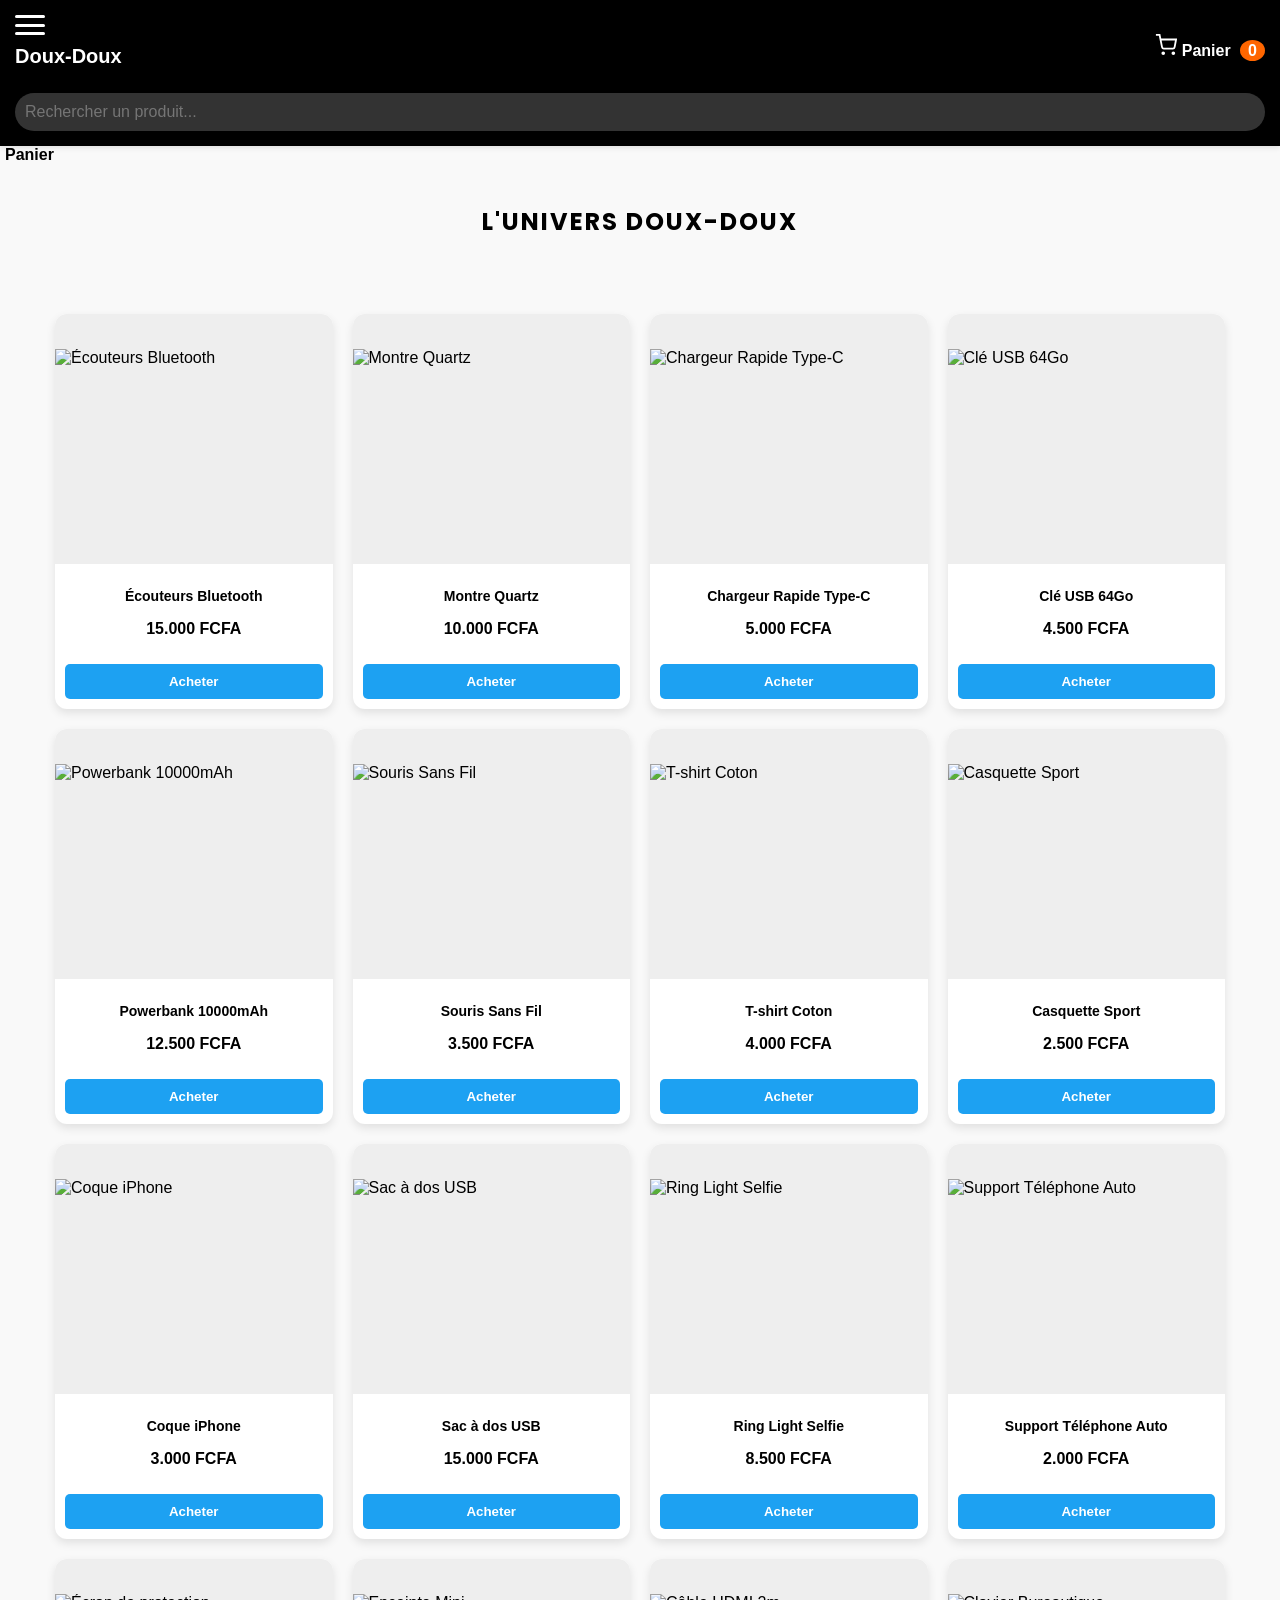
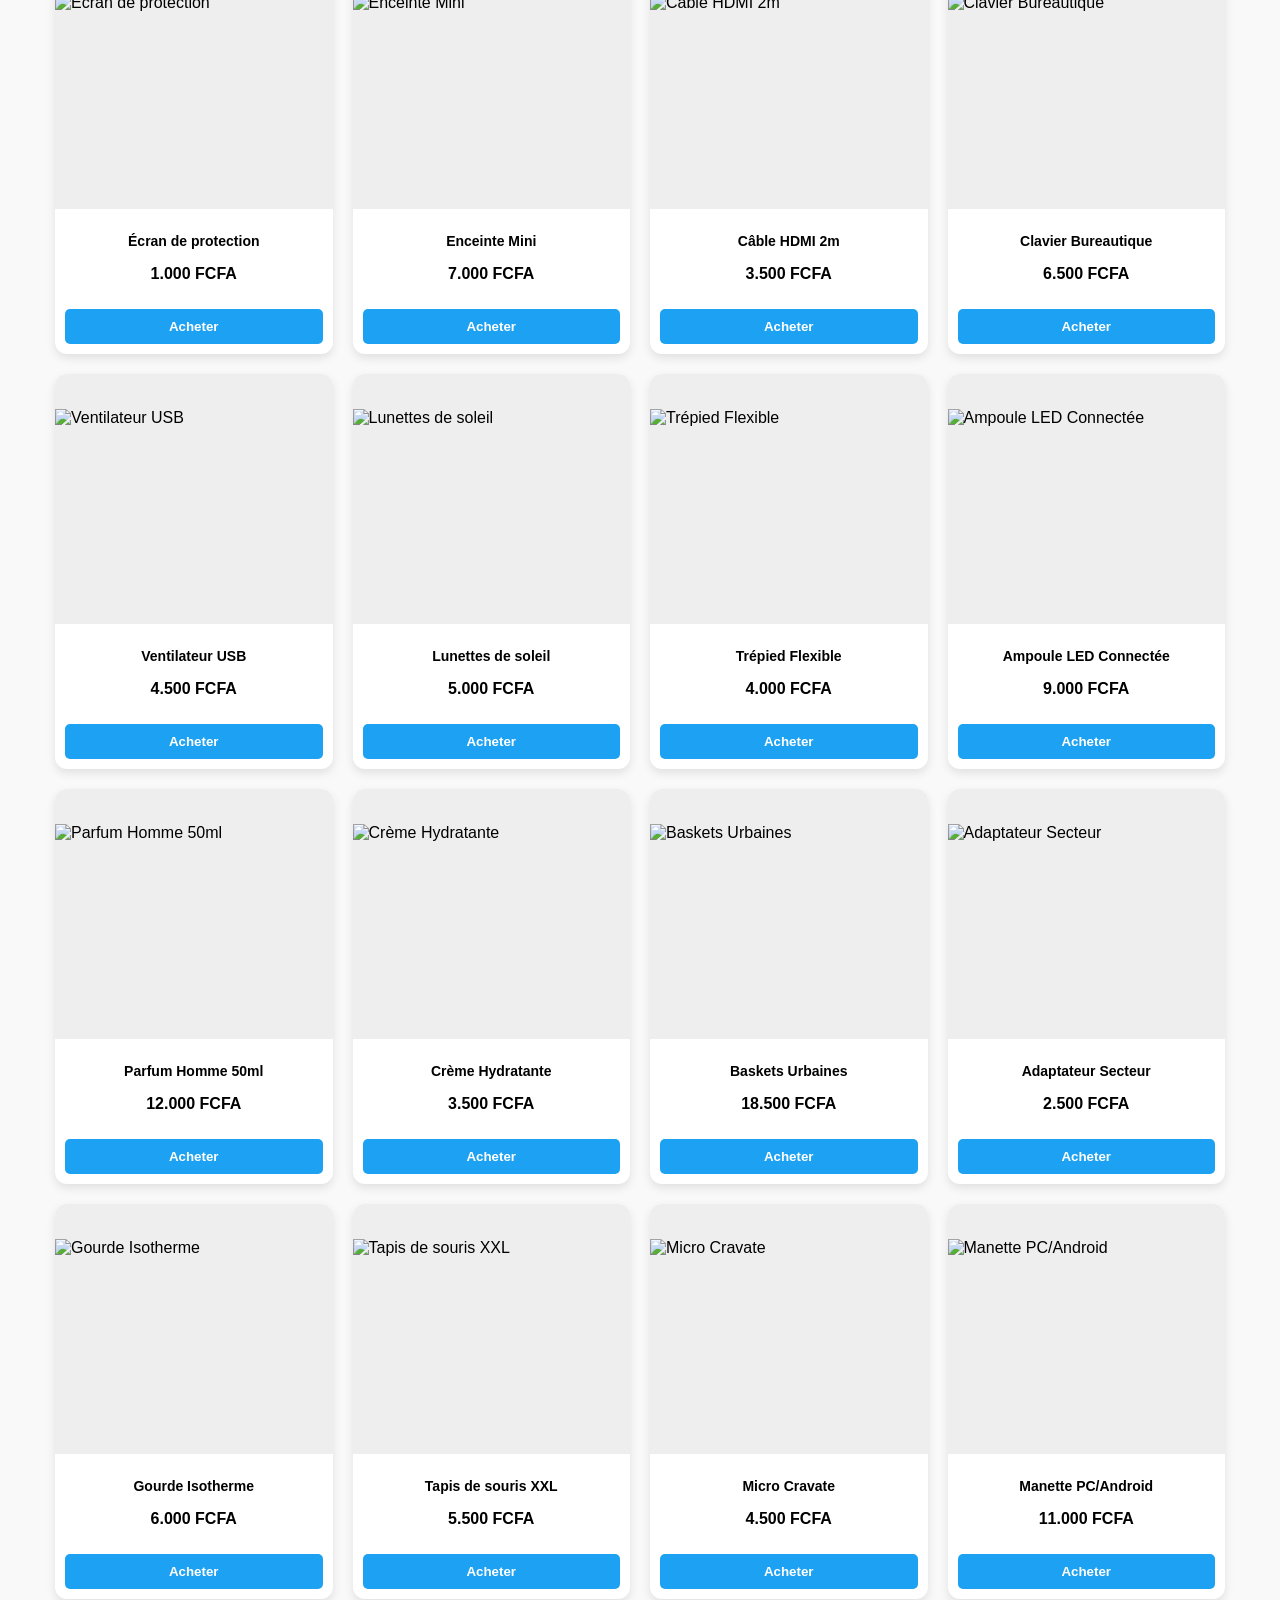
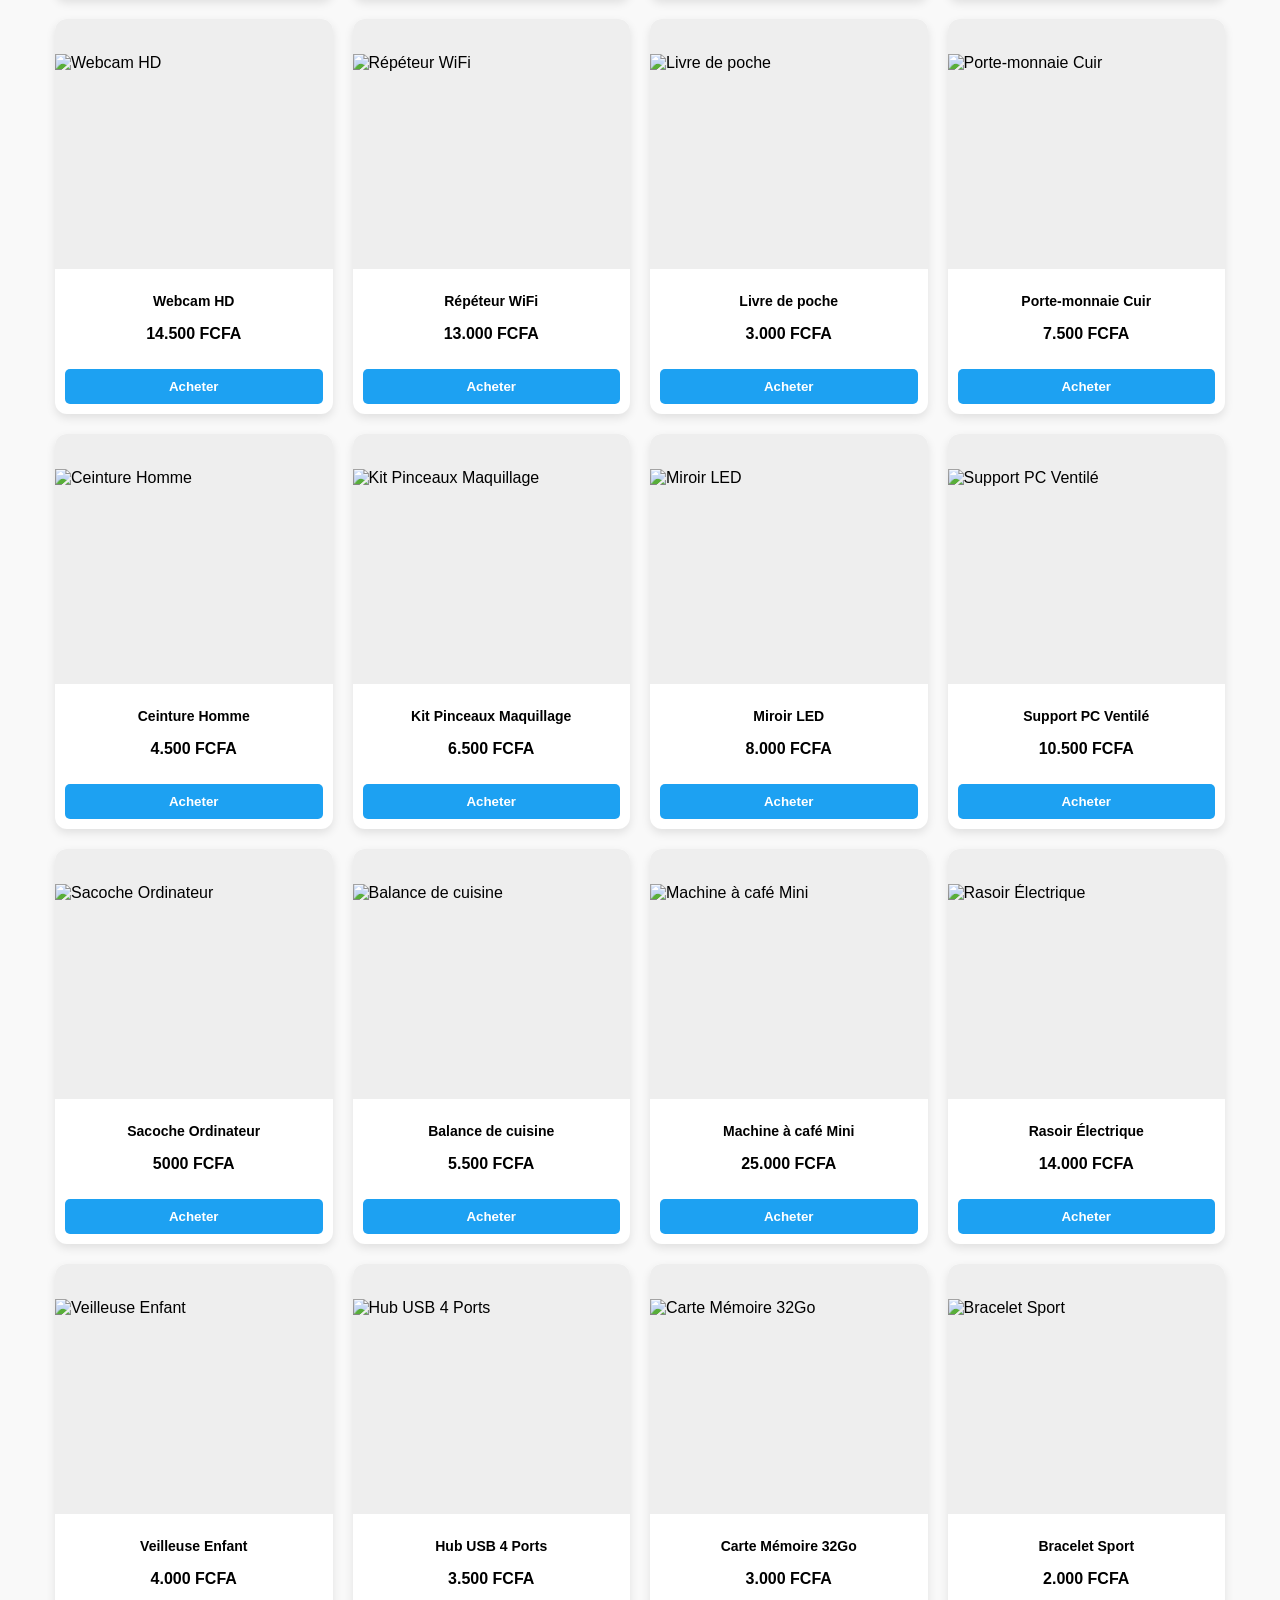
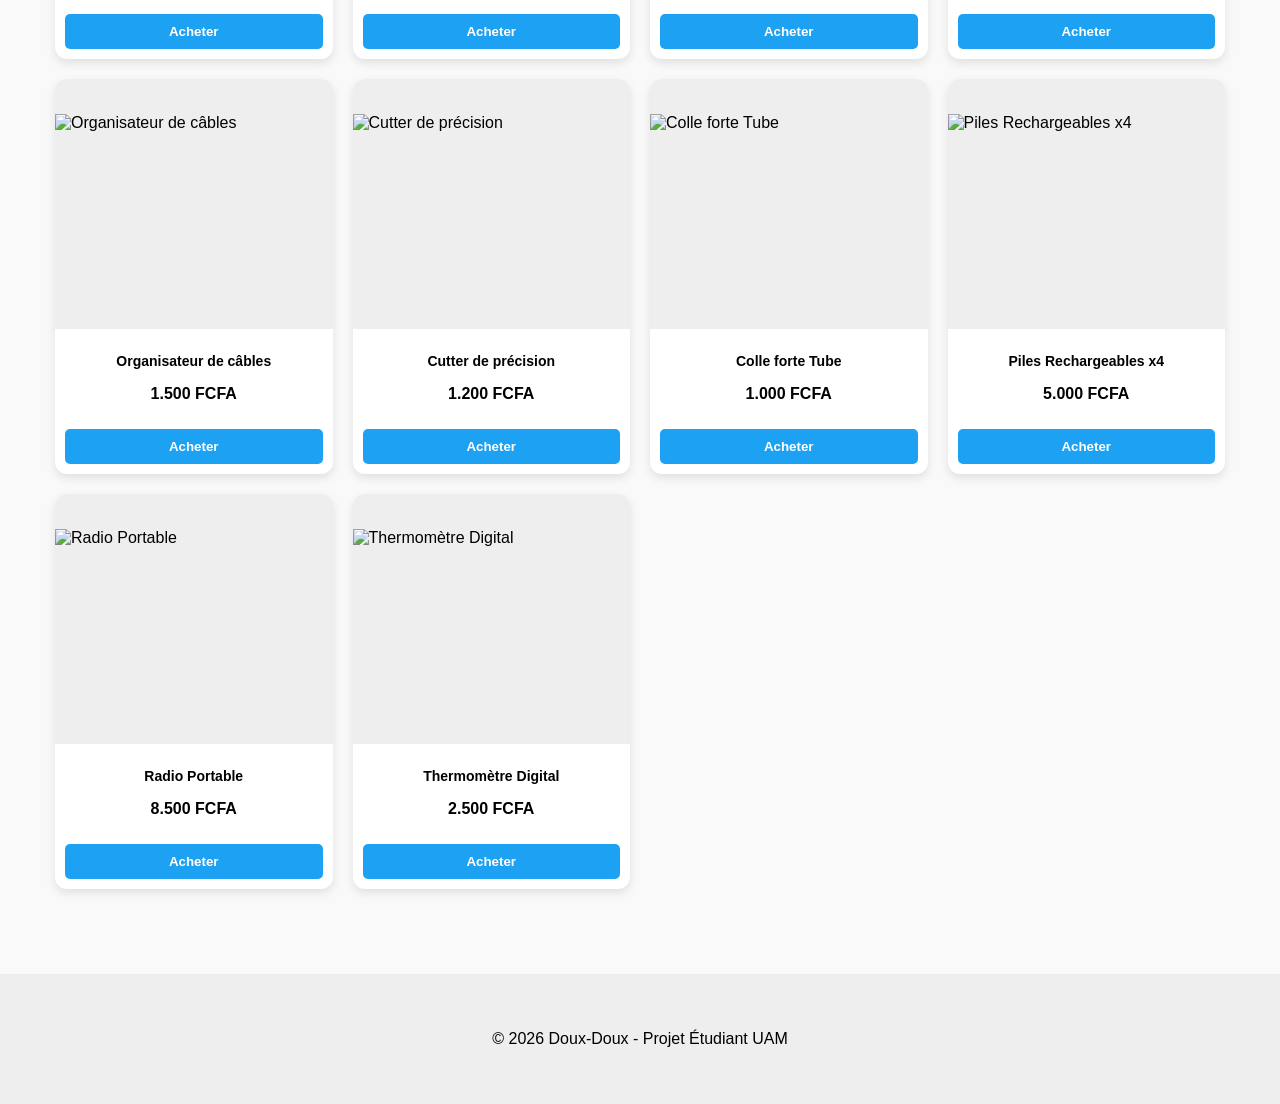
==== index.html @ fbd1e44c "Update index.html" ====
<!DOCTYPE html>
<html lang="fr">
<head>
    <meta charset="UTF-8">
    <meta name="viewport" content="width=device-width, initial-scale=1.0">
    <title>Doux-Doux | Boutique E-commerce</title>
    <link rel="stylesheet" href="style.css">
    <link href="https://fonts.googleapis.com/css2?family=Poppins:wght@300;400;600&display=swap" rel="stylesheet">
</head>
<body>

   <header class="main-header">
    <div class="header-top">
        <div class="header-left">
            <div class="menu-icon" onclick="toggleMenu()">
                <span></span>
                <span></span>
                <span></span>
            </div>
            <div class="logo-site">
                <h1>Doux-Doux</h1>
            </div>
        </div>
        
        <div class="header-right">
            <div class="cart-container">
                <svg class="cart-icon" width="22" height="22" viewBox="0 0 24 24" fill="none" stroke="white" stroke-width="2">
                    <circle cx="9" cy="21" r="1"></circle>
                    <circle cx="20" cy="21" r="1"></circle>
                    <path d="M1 1h4l2.68 13.39a2 2 0 0 0 2 1.61h9.72a2 2 0 0 0 2-1.61L23 6H6"></path>
                </svg>
                <span class="cart-text">Panier</span>
                <span class="cart-count">0</span>
            </div>
        </div>
    </div>

    <div class="search-container">
        <input type="text" id="search-input" placeholder="Rechercher un produit..." onkeyup="filtrerProduits()">
    </div>
</header>
    
    <span id="cart-count" style="background: #ff7900; color: white; border-radius: 50%; padding: 2px 7px; font-size: 12px; position: absolute; top: -12px; left: 15px; font-weight: bold; border: 2px solid #131921;">
        0
    </span>
    
    <span style="font-weight: 600; margin-left: 5px;">Panier</span>
</div>
    </nav>

    <footer>
        <h2 style="text-align: center; margin: 40px 0; text-transform: uppercase; letter-spacing: 2px; font-family: 'Poppins', sans-serif;">
            L'Univers Doux-Doux
        </h2>
    </footer>

    <main class="container">
        <div class="product-grid" id="product-grid">
            </div>
    </main>

    <button id="btn-scroll-top" title="Remonter vite" style="display: none; position: fixed; bottom: 20px; right: 20px; z-index: 99; border: none; background-color: #ff7900; color: white; cursor: pointer; padding: 15px; border-radius: 50%; font-size: 20px; box-shadow: 0 4px 10px rgba(0,0,0,0.3); transition: 0.3s;">
        ↑
    </button>

    <footer style="text-align: center; padding: 40px; background: #eee; margin-top: 50px;">
        <p>&copy; 2026 Doux-Doux - Projet Étudiant UAM</p>
    </footer>

    <script src="script.js"></script>

    

</body>
</html>
---- style.css ----
body {
    font-family: Arial, sans-serif;
    margin: 0;
    background-color: #f9f9f9;
}

.container {
    max-width: 1200px;
    margin: 0 auto;
    padding: 20px;
}

/* La Grille qui gère les dizaines de cages */
.product-grid {
    display: grid;
    grid-template-columns: repeat(auto-fill, minmax(280px, 1fr));
    gap: 25px;
}

.product-card {
    background: white;
    border-radius: 10px;
    overflow: hidden;
    box-shadow: 0 4px 10px rgba(0,0,0,0.1);
    transition: 0.3s;
}

.product-card:hover {
    transform: translateY(-5px);
}

.product-image {
    background: #eee;
    height: 250px;
    display: flex;
    align-items: center;
    justify-content: center;
}

.product-info {
    padding: 15px;
}

.category-tag {
    color: #888;
    font-size: 0.8rem;
    text-transform: uppercase;
}

.product-title {
    margin: 10px 0;
    font-size: 1.1rem;
}

.product-price {
    color: #2ecc71;
    font-weight: bold;
    font-size: 1.2rem;
}

/* Boutons de paiement */
.btn-pay {
    width: 100%;
    padding: 10px;
    margin-top: 10px;
    border: none;
    border-radius: 5px;
    cursor: pointer;
    font-weight: bold;
    color: white;
}

.btn-wave { background-color: #1da1f2; }
.btn-om { background-color: #ff7900; }

/* Barre de scroll */
::-webkit-scrollbar { width: 10px; }
::-webkit-scrollbar-thumb { background: #ff7900; border-radius: 10px; }

#btn-scroll-top {
    position: fixed;
    bottom: 20px;
    right: 20px;
    padding: 15px;
    background: #333;
    color: white;
    border: none;
    border-radius: 50%;
    cursor: pointer;
    display: none;
}
   
.cart-container:hover {
    color: #ff7900 !important; /* Le panier devient orange au survol */
    transition: 0.3s;
}

#cart-count {
    box-shadow: 0 2px 5px rgba(0,0,0,0.3);
}


 /* Style de la fenêtre modale (le fond noir transparent) */
.modal {
    display: none; /* Caché par défaut */
    position: fixed;
    z-index: 1000;
    left: 0;
    top: 0;
    width: 100%;
    height: 100%;
    background-color: rgba(0,0,0,0.6); /* Fond sombre */
    backdrop-filter: blur(5px); /* Effet de flou */
}

/* Le contenu de la boîte blanche */
.modal-content {
    background-color: white;
    margin: 10% auto;
    padding: 25px;
    border-radius: 15px;
    width: 90%;
    max-width: 400px;
    text-align: center;
    position: relative;
    box-shadow: 0 5px 15px rgba(0,0,0,0.3);
}

/* Le bouton de fermeture (X) */
.close {
    position: absolute;
    right: 15px;
    top: 10px;
    font-size: 28px;
    font-weight: bold;
    cursor: pointer;
    color: #888;
}

.close:hover {
    color: black;
}

/* Style des boutons à l'intérieur */
.modal-content button {
    transition: transform 0.2s;
}

.modal-content button:active {
    transform: scale(0.95);
}  
   /* Adaptation pour téléphone portable */
@media (max-width: 600px) {
    #product-grid {
        grid-template-columns: repeat(2, 1fr); /* Affiche 2 produits par ligne au lieu de 4 */
        gap: 10px; /* Réduit l'espace entre les cages */
        padding: 10px;
    }

    .product-card img {
        height: 180px; /* Réduit un peu la hauteur des images pour gagner de la place */
    }

    .product-title {
        font-size: 14px; /* Texte un peu plus petit pour mobile */
    }
}

#product-grid {
    display: grid;
    grid-template-columns: repeat(2, 1fr); /* 2 colonnes sur mobile */
    gap: 15px;
    padding: 15px;
}

.product-card {
    background: white;
    border-radius: 12px;
    overflow: hidden;
    box-shadow: 0 4px 10px rgba(0,0,0,0.1);
    display: flex;
    flex-direction: column;
}

.product-image img {
    width: 100%;
    height: 180px;
    object-fit: cover;
    cursor: pointer; /* Indique qu'on peut cliquer */
}

.product-info {
    padding: 10px;
    text-align: center;
}
   
/* FORCE LE TITRE SUR UNE SEULE LIGNE SANS COUPURE */
h1, .logo-site h1 {
    white-space: nowrap !important; /* Interdiction formelle de descendre */
    font-size: 20px !important;      /* On baisse à 20px pour que ça tienne */
    display: inline-block !important;
    margin: 0 auto !important;
    width: auto !important;
}

/* On s'assure que le conteneur du titre prend toute la largeur */
.header-container, .logo-site {
    display: flex !important;
    justify-content: center !important;
    align-items: center !important;
    width: 100% !important;
    padding: 10px 0 !important;
}
}  

}

/* Grille pour téléphone (2 colonnes propres) */
@media (max-width: 600px) {
    #product-grid {
        display: grid !important;
        grid-template-columns: repeat(2, 1fr) !important; 
        gap: 10px !important;
        padding: 5px !important;
    }

    .product-card {
        width: 100% !important;
        margin: 0 !important;
    }

    .product-image img {
        height: 180px !important; /* Hauteur fixe pour l'harmonie */
        object-fit: cover !important;
    }
}

/* Grille pour ordinateur (4 colonnes) */
@media (min-width: 1024px) {
    #product-grid {
        display: grid !important;
        grid-template-columns: repeat(4, 1fr) !important;
        gap: 20px !important;
    }
}

header {
    background-color: #fff;
    padding: 15px;
    box-shadow: 0 2px 5px rgba(0,0,0,0.1);
    position: sticky;
    top: 0;
    z-index: 1000;
}

.header-top {
    display: flex;
    justify-content: space-between;
    align-items: center;
    margin-bottom: 15px;
}

.logo-site h1 {
    margin: 0;
    font-size: 26px;
    color: #333;
    font-weight: bold;
}

/* Style des 3 barres (Menu) */
.menu-icon {
    display: flex;
    flex-direction: column;
    justify-content: space-between;
    width: 30px;
    height: 20px;
    cursor: pointer;
}

.menu-icon span {
    height: 3px;
    width: 100%;
    background-color: #333;
    border-radius: 10px;
}

/* Barre de recherche centrée */
.search-container {
    width: 100%;
    display: flex;
    justify-content: center;
}

#search-input {
    width: 90%;
    padding: 12px 20px;
    border: 1px solid #ddd;
    border-radius: 25px; /* Forme arrondie comme sur ta capture */
    outline: none;
    font-size: 16px;
    background-color: #f8f8f8;
}

header {
    background-color: #000000 !important; /* Fond du blog en noir */
    padding: 15px;
    color: white;
}

.header-top {
    display: flex;
    justify-content: space-between;
    align-items: center;
    margin-bottom: 15px;
}

.logo-site h1 {
    color: #ffffff !important; /* Titre en blanc pour ressortir sur le noir */
    margin: 0;
    font-size: 22px;
    white-space: nowrap;
}

.header-right {
    display: flex;
    align-items: center;
    gap: 15px;
}

.cart-text {
    font-weight: bold;
    color: white;
    margin-right: 5px;
}

.cart-count {
    background-color: #ff6600; /* Le zéro en Orange */
    color: white;
    padding: 2px 8px;
    border-radius: 50%;
    font-weight: bold;
}

/* On change les barres du menu en blanc pour qu'elles soient visibles sur le noir */
.menu-icon span {
    background-color: white !important;
}

#search-input {
    width: 100%;
    padding: 10px;
    border-radius: 20px;
    border: none;
    background-color: #333; /* Barre de recherche gris foncé pour rester dans le thème noir */
    color: white;
}
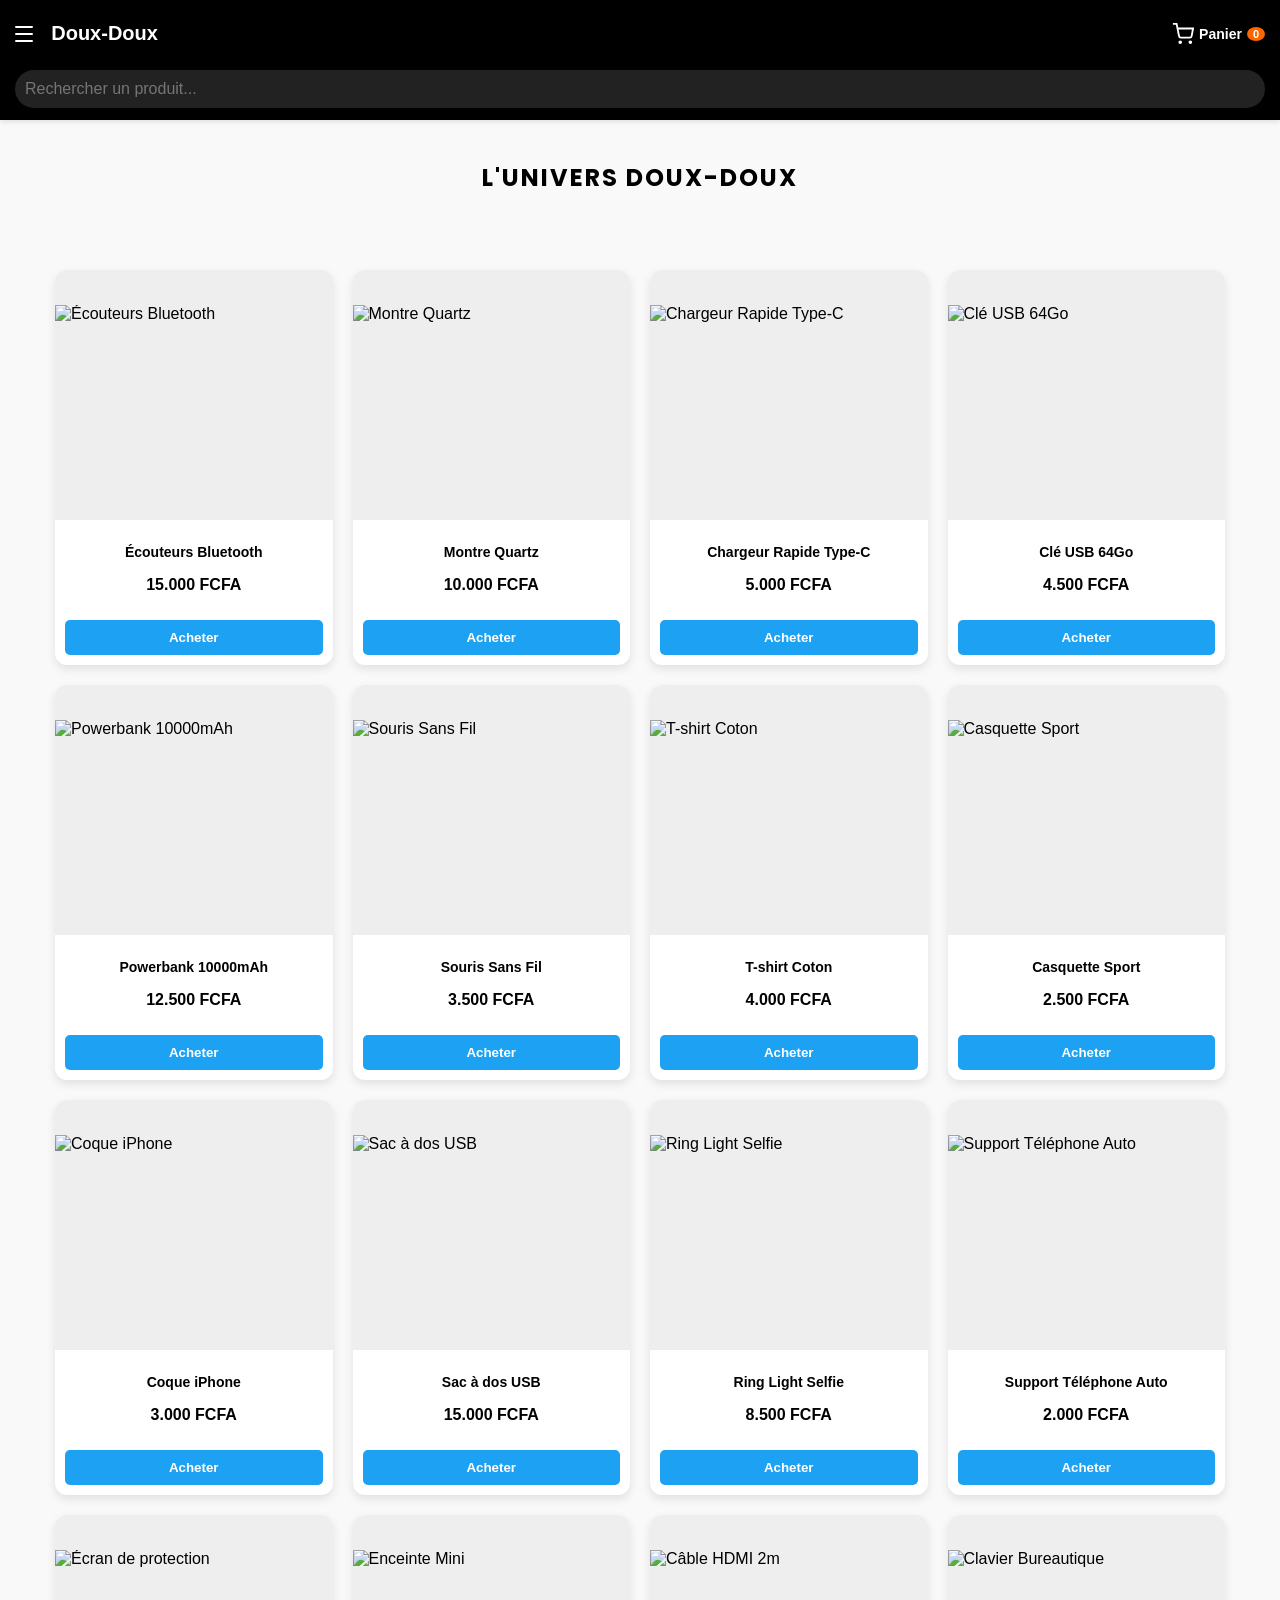
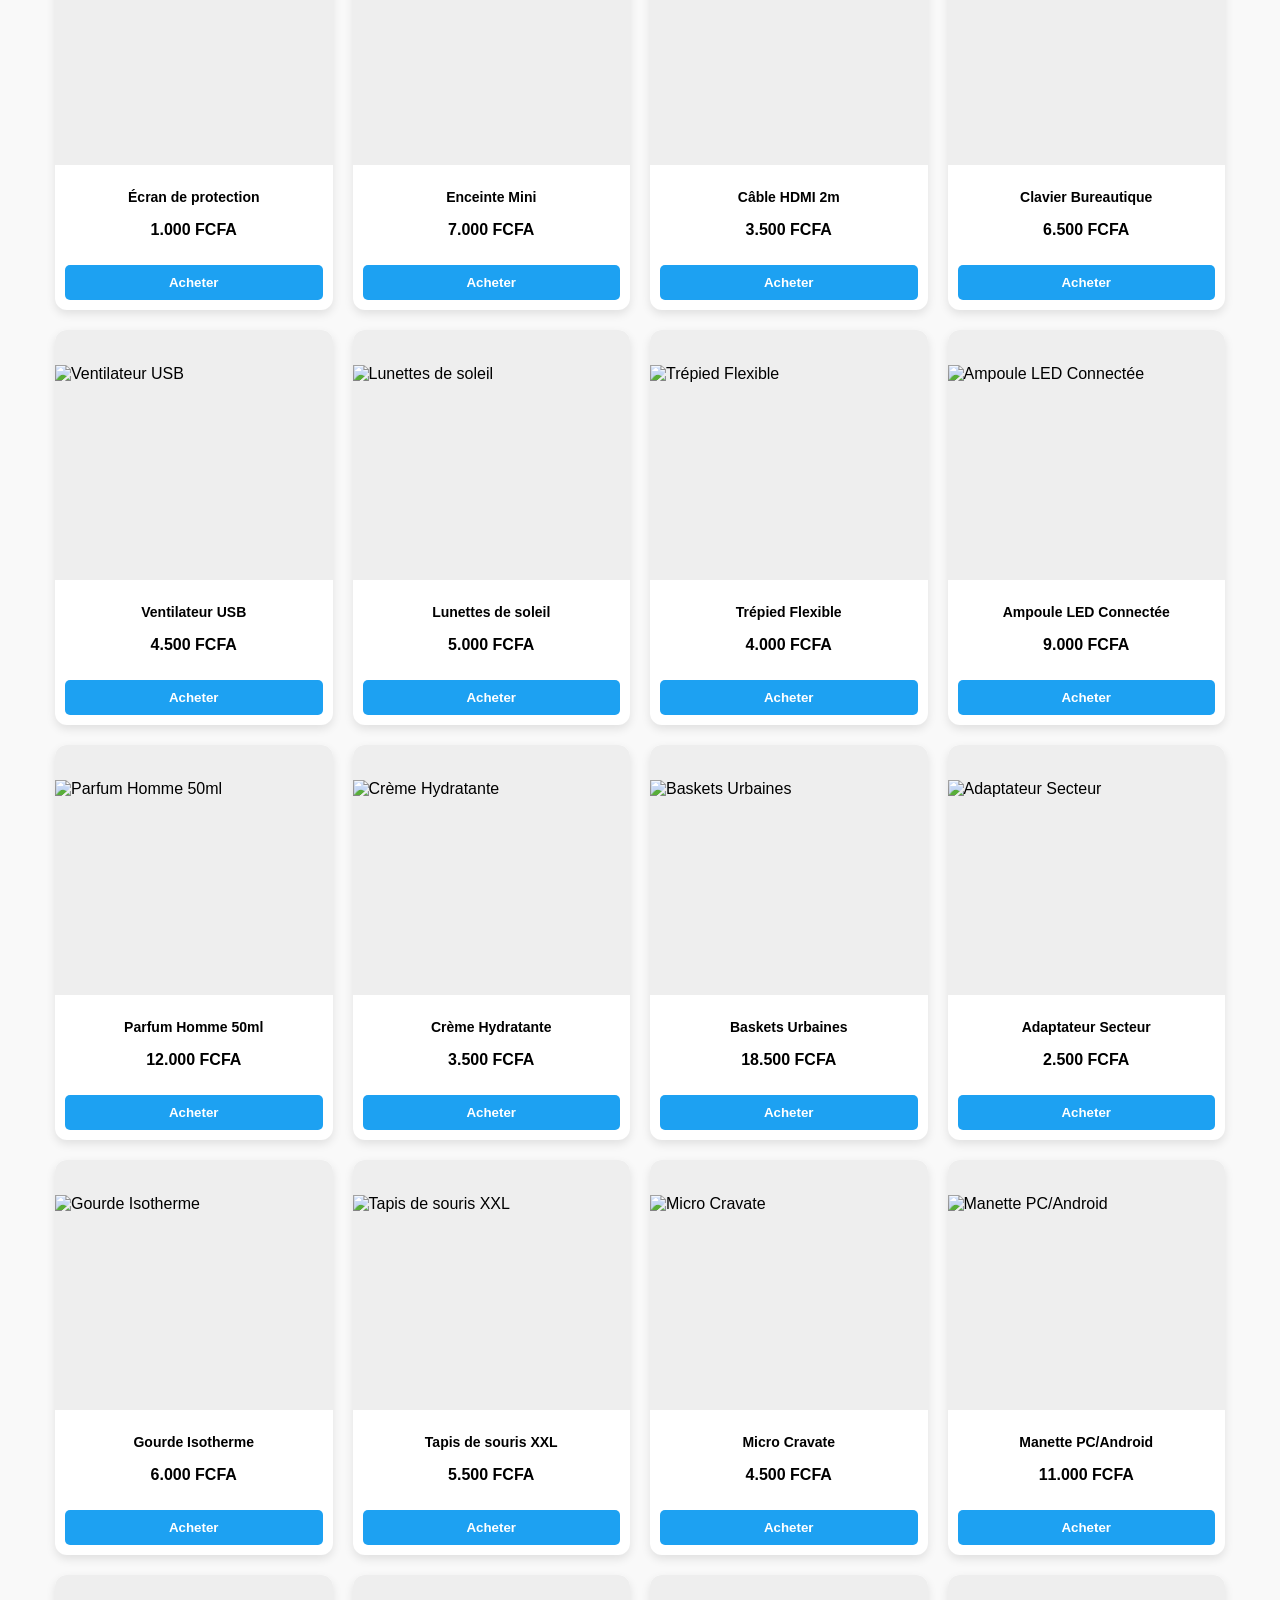
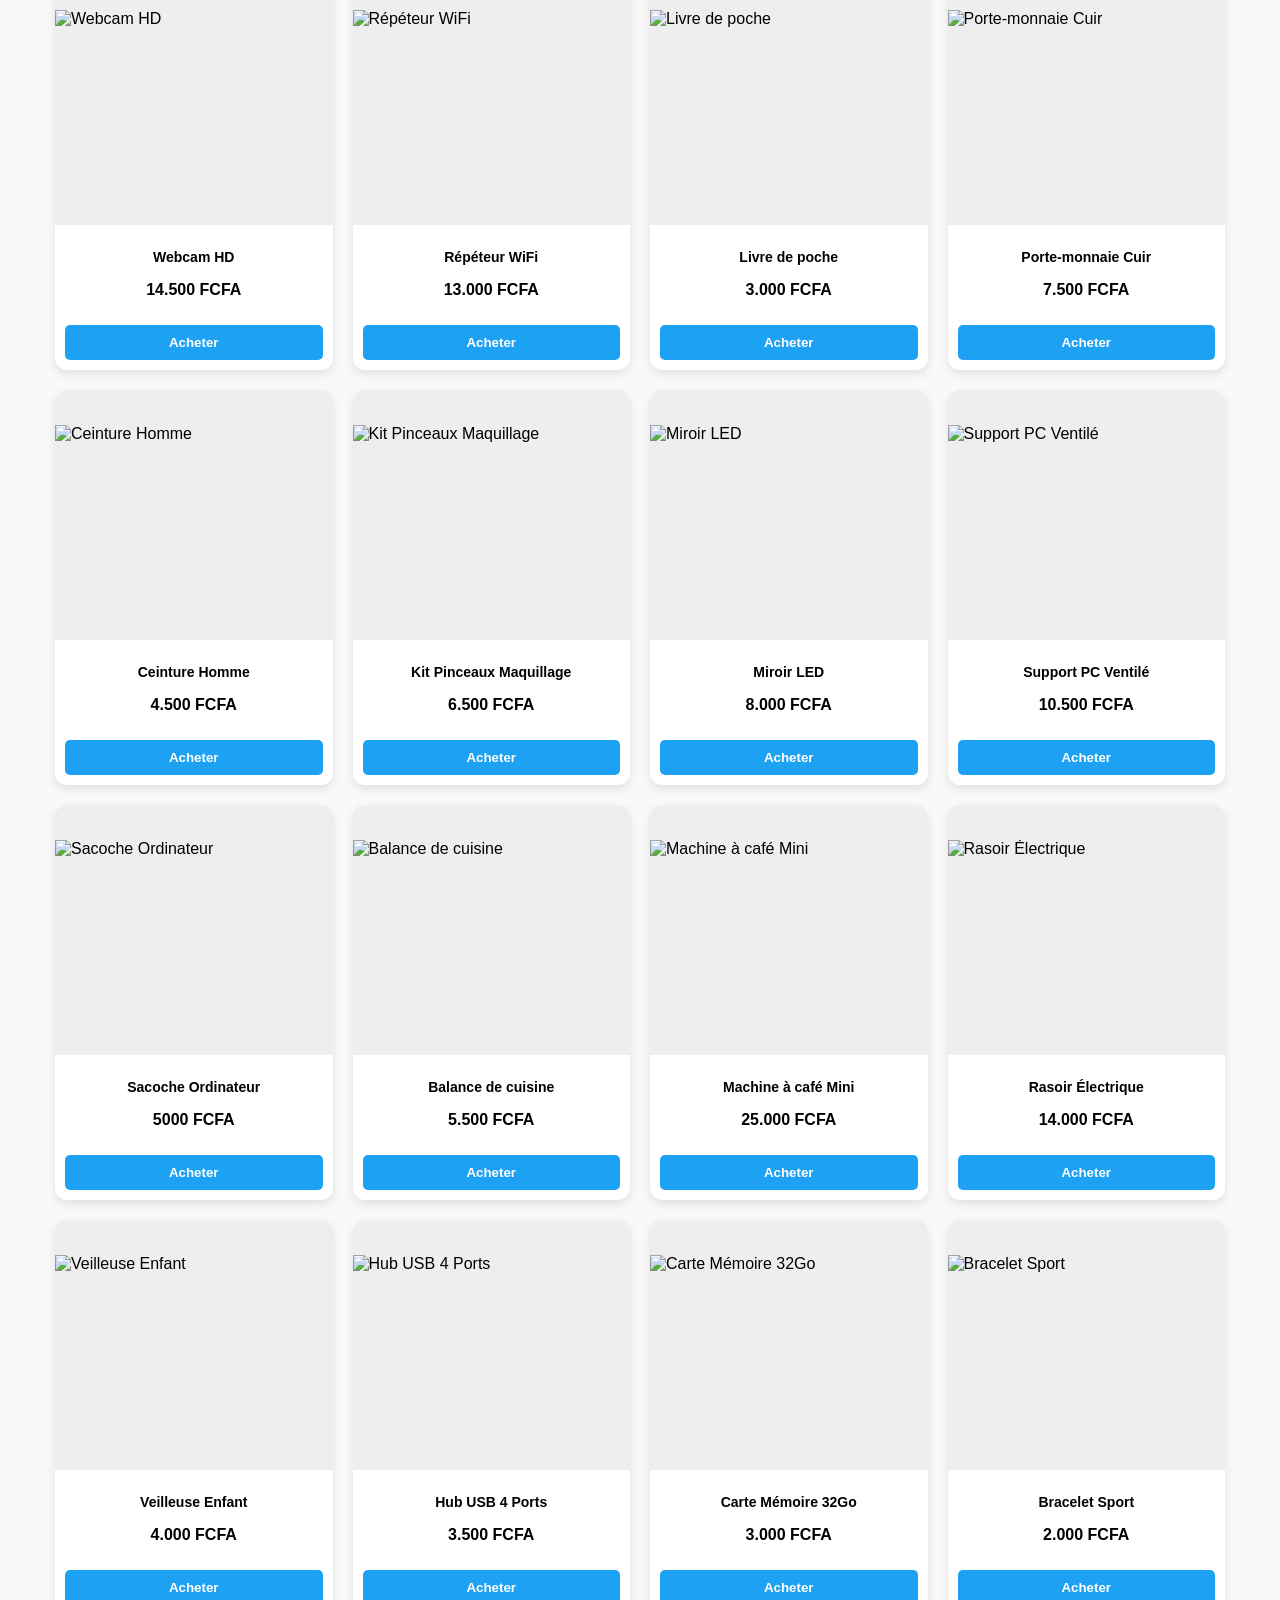
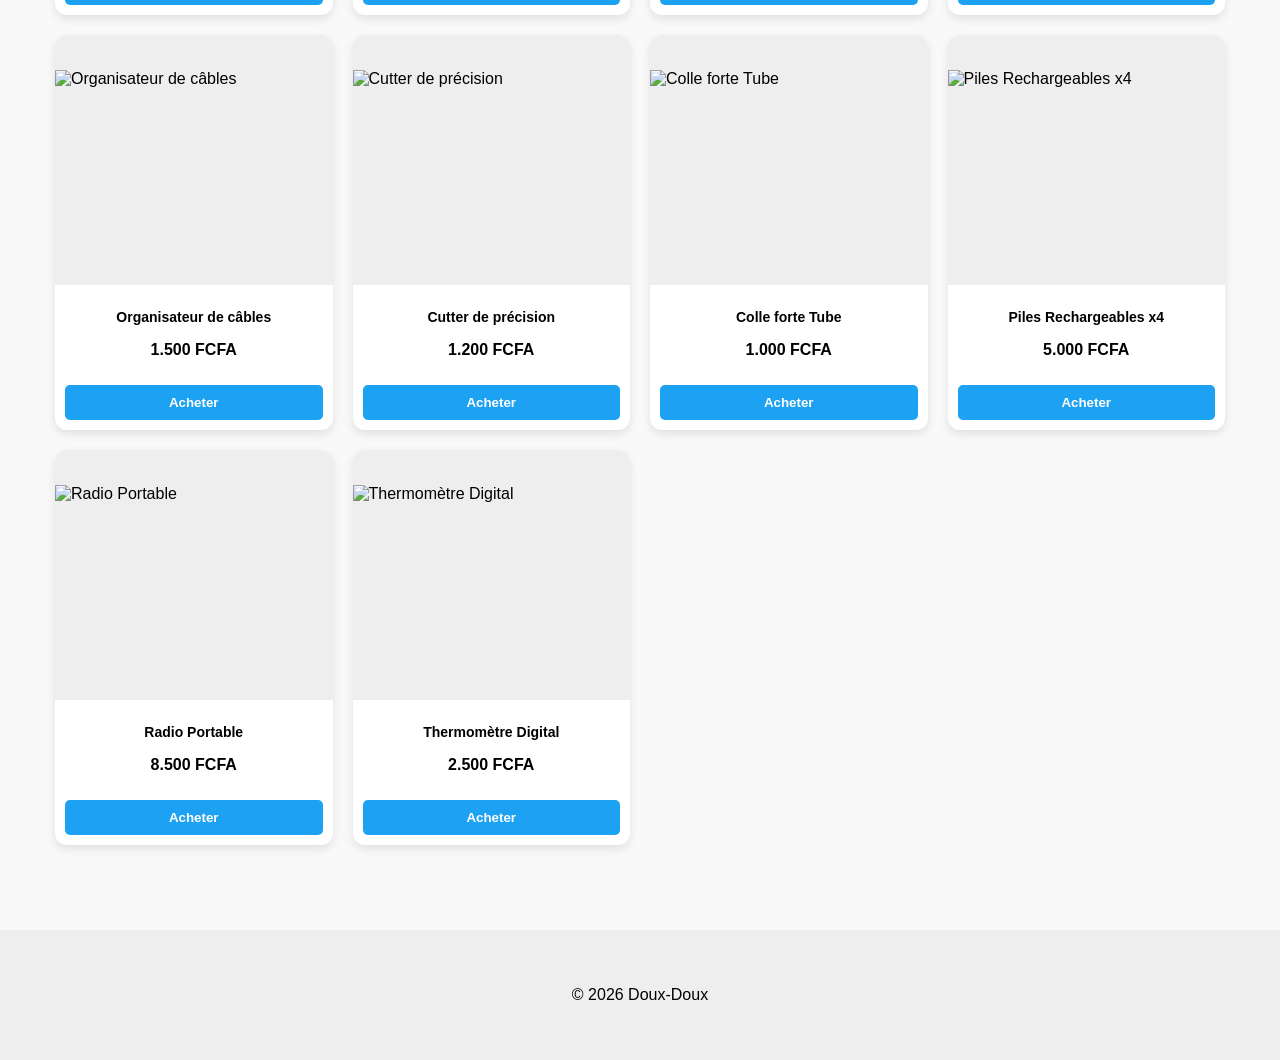
==== commit 5057829e: "Update index.html" ====
--- a/index.html
+++ b/index.html
@@ -40,13 +40,7 @@
     </div>
 </header>
     
-    <span id="cart-count" style="background: #ff7900; color: white; border-radius: 50%; padding: 2px 7px; font-size: 12px; position: absolute; top: -12px; left: 15px; font-weight: bold; border: 2px solid #131921;">
-        0
-    </span>
     
-    <span style="font-weight: 600; margin-left: 5px;">Panier</span>
-</div>
-    </nav>
 
     <footer>
         <h2 style="text-align: center; margin: 40px 0; text-transform: uppercase; letter-spacing: 2px; font-family: 'Poppins', sans-serif;">
@@ -64,7 +58,7 @@
     </button>
 
     <footer style="text-align: center; padding: 40px; background: #eee; margin-top: 50px;">
-        <p>&copy; 2026 Doux-Doux - Projet Étudiant UAM</p>
+        <p>&copy; 2026 Doux-Doux </p>
     </footer>
 
     <script src="script.js"></script>
--- a/style.css
+++ b/style.css
@@ -354,3 +354,84 @@
     background-color: #333; /* Barre de recherche gris foncé pour rester dans le thème noir */
     color: white;
 }
+
+
+/* --- CONFIGURATION HEADER NOIR --- */
+.main-header {
+    background-color: #000000 !important;
+    padding: 12px 15px !important;
+}
+
+.header-top {
+    display: flex !important;
+    justify-content: space-between !important;
+    align-items: center !important;
+    margin-bottom: 15px;
+}
+
+/* Aligne le menu et le titre à gauche */
+.header-left {
+    display: flex !important;
+    align-items: center !important;
+    gap: 15px; /* Espace entre les barres et le nom */
+}
+
+.logo-site h1 {
+    color: #ffffff !important;
+    font-size: 20px !important;
+    margin: 0 !important;
+    white-space: nowrap !important;
+}
+
+/* Style des 3 barres (Menu Burger) */
+.menu-icon {
+    display: flex;
+    flex-direction: column;
+    justify-content: space-between;
+    width: 24px;
+    height: 16px;
+    cursor: pointer;
+}
+
+.menu-icon span {
+    height: 2px;
+    width: 100%;
+    background-color: #ffffff !important;
+    border-radius: 5px;
+}
+
+/* Panier à droite avec zéro Orange */
+.header-right {
+    display: flex !important;
+    align-items: center !important;
+}
+
+.cart-container {
+    display: flex !important;
+    align-items: center !important;
+}
+
+.cart-text {
+    color: white;
+    font-size: 14px;
+    margin: 0 5px;
+}
+
+.cart-count {
+    background-color: #FF6600 !important; /* ORANGE */
+    color: white !important;
+    padding: 1px 6px !important;
+    border-radius: 50% !important;
+    font-weight: bold;
+    font-size: 11px;
+}
+
+/* Recherche */
+#search-input {
+    width: 100% !important;
+    padding: 10px !important;
+    border-radius: 20px !important;
+    border: none !important;
+    background-color: #222 !important;
+    color: white !important;
+}
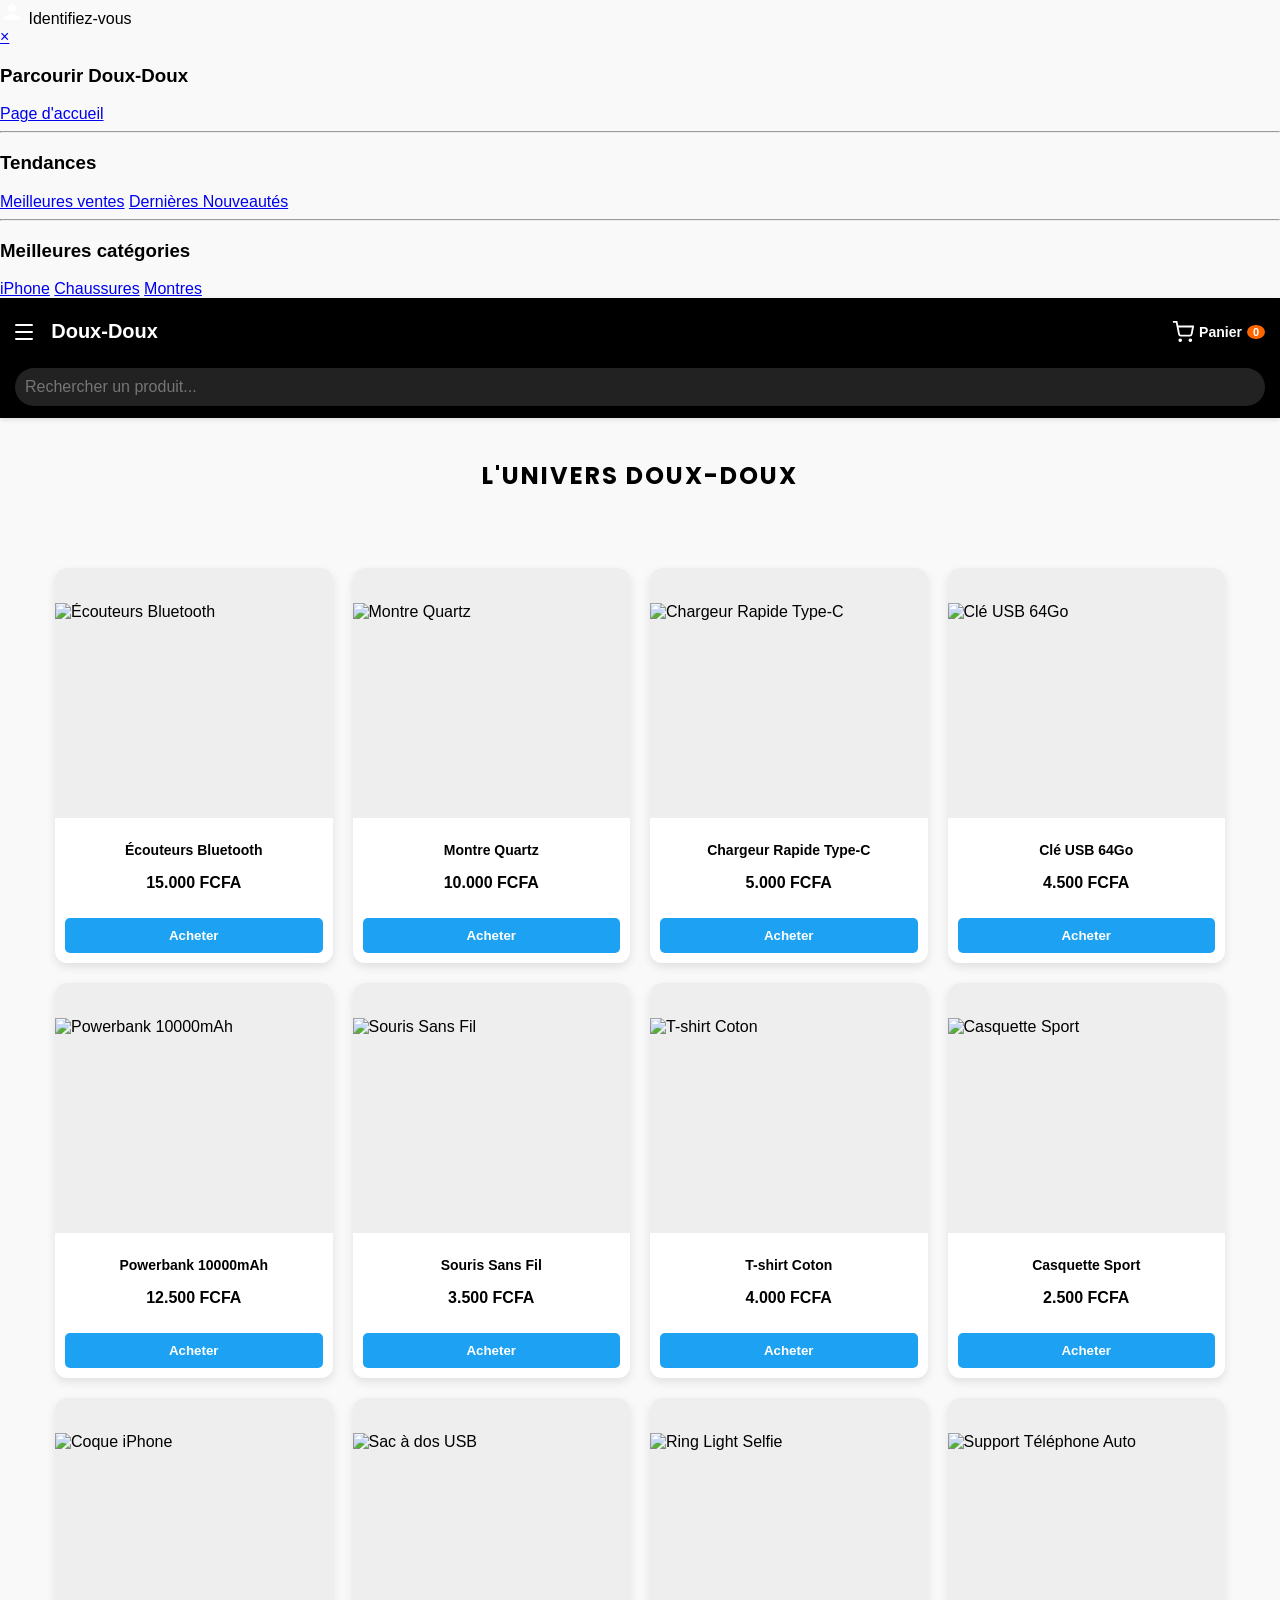
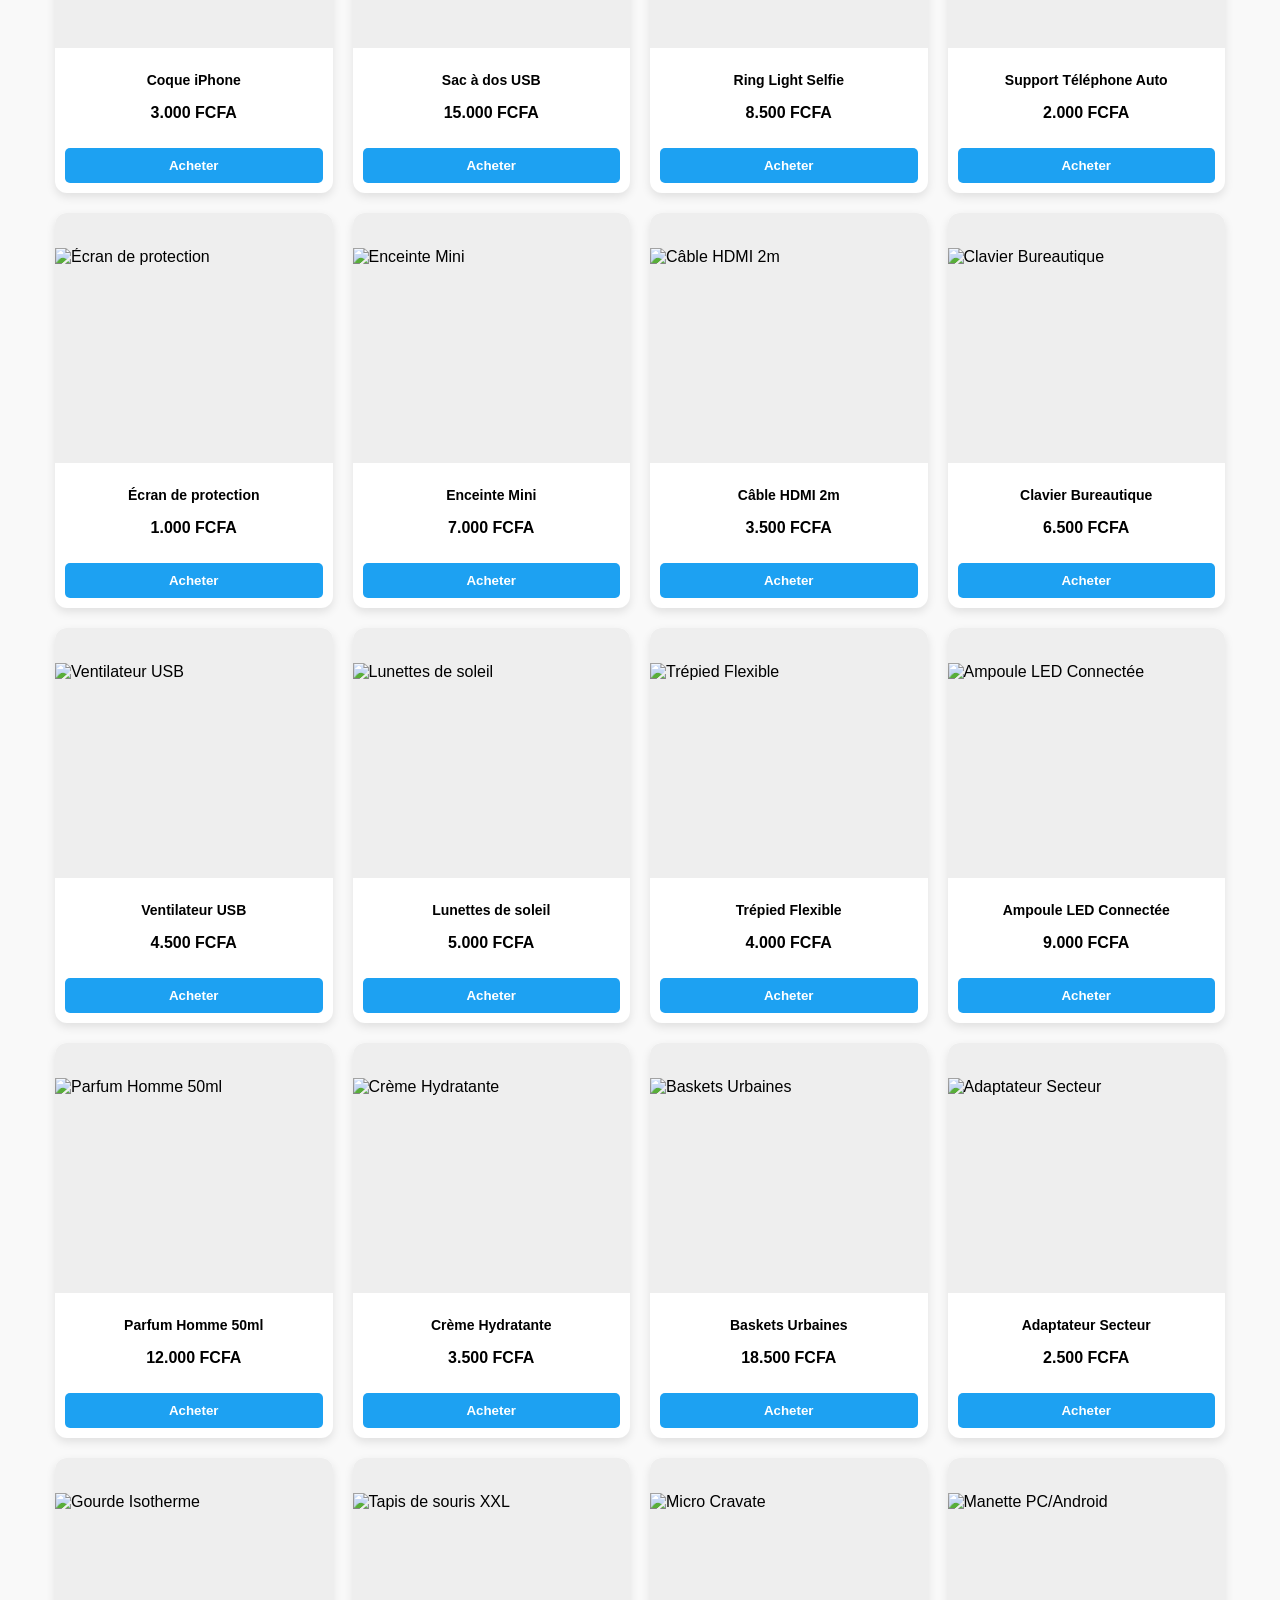
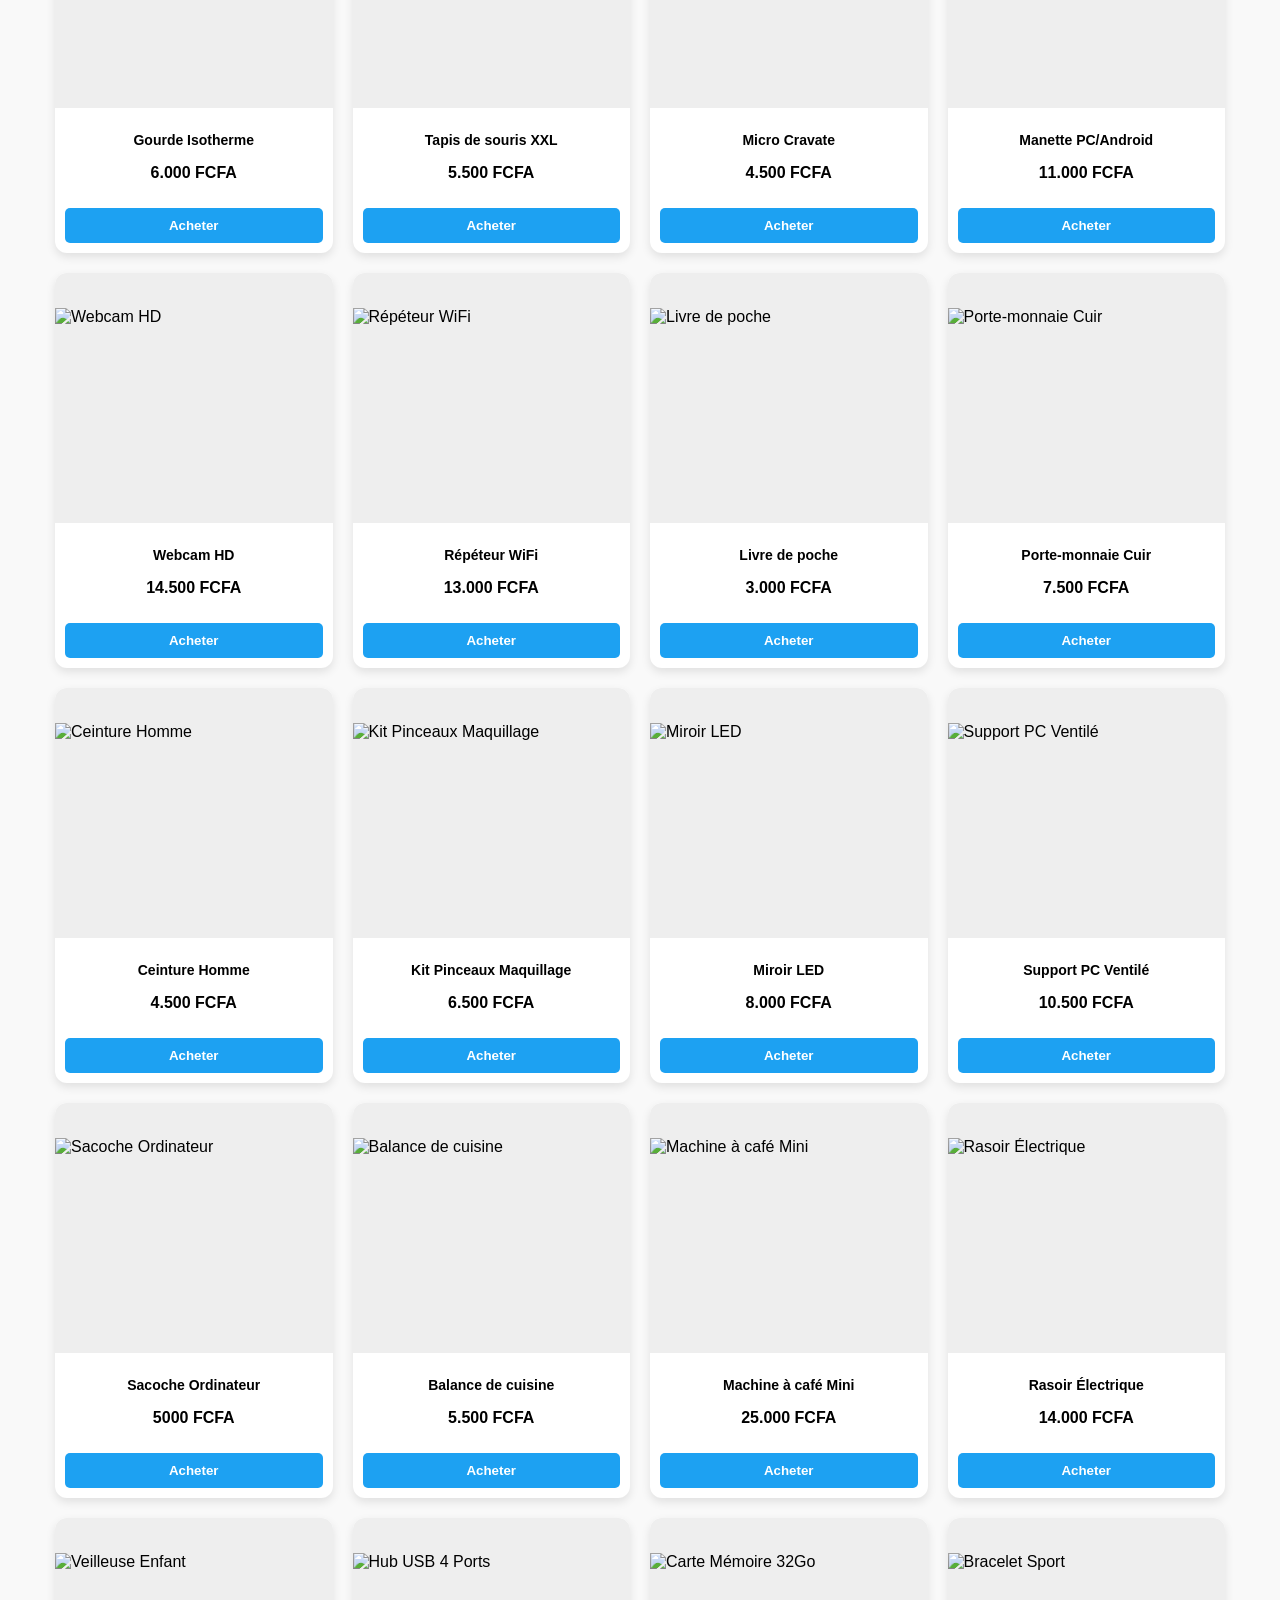
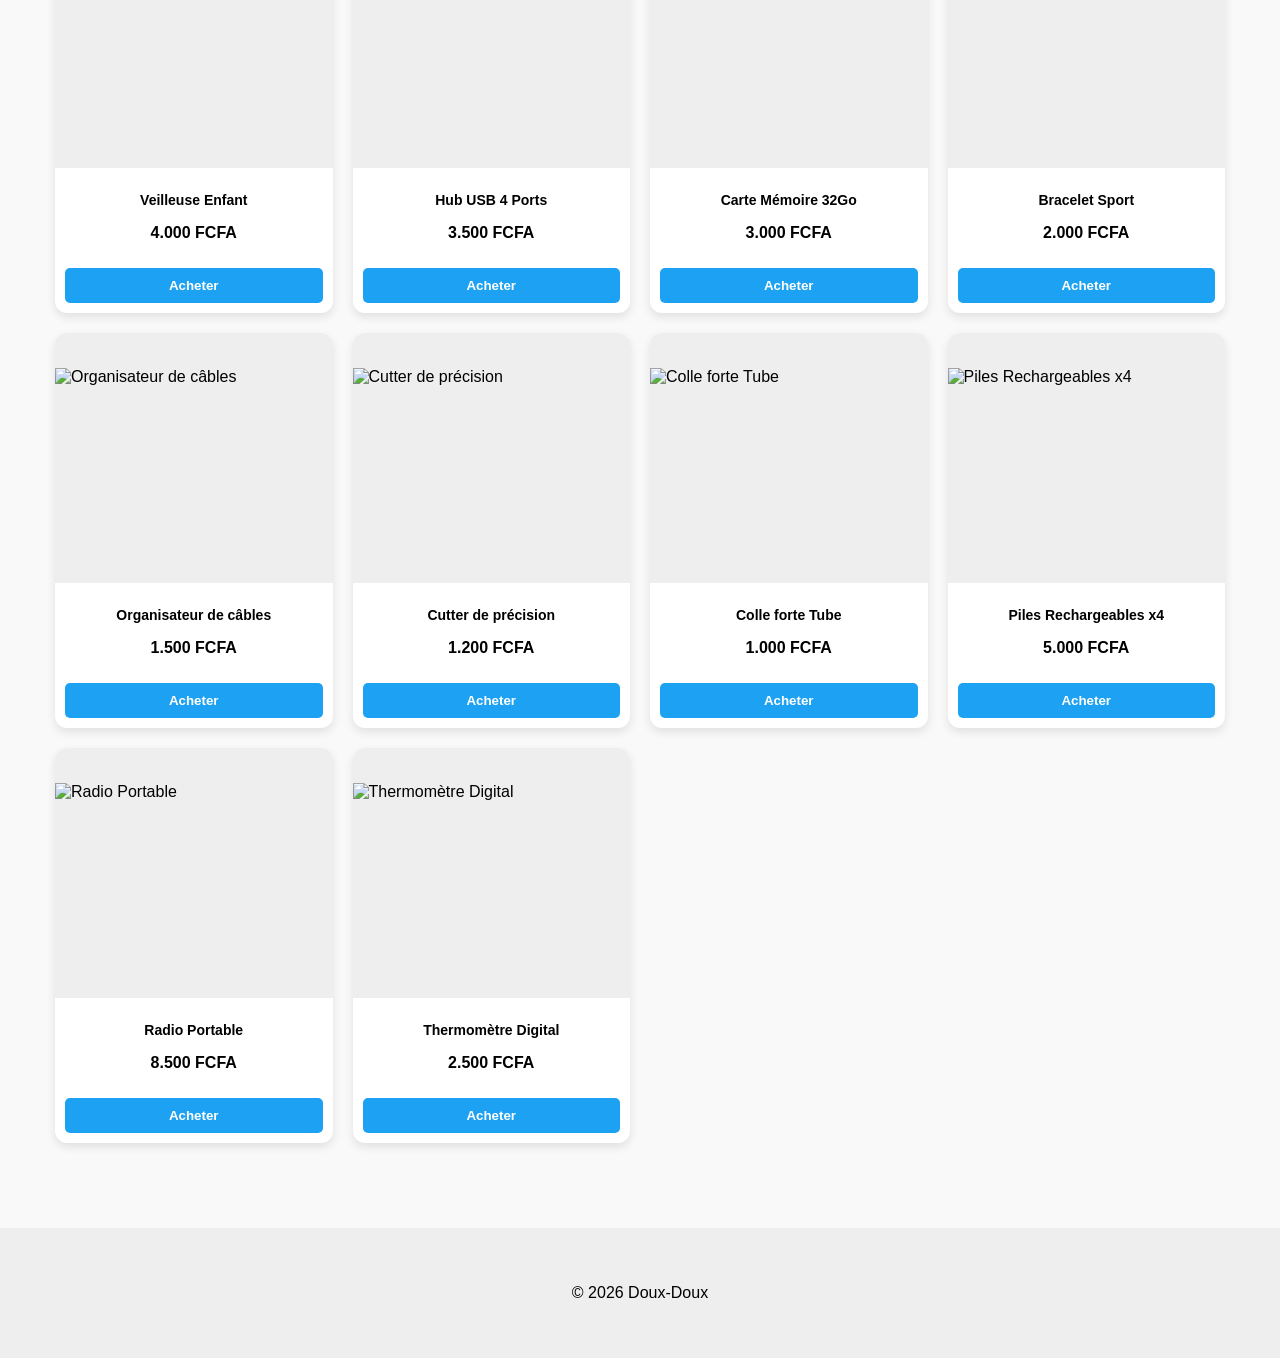
==== commit 521d9952: "Update index.html" ====
--- a/index.html
+++ b/index.html
@@ -9,6 +9,34 @@
 </head>
 <body>
 
+<div id="side-menu" class="side-nav">
+    <div class="menu-header">
+        <div class="user-profile">
+            <svg width="24" height="24" viewBox="0 0 24 24" fill="white"><path d="M12 12c2.21 0 4-1.79 4-4s-1.79-4-4-4-4 1.79-4 4 1.79 4 4 4zm0 2c-2.67 0-8 1.34-8 4v2h16v-2c0-2.66-5.33-4-8-4z"/></svg>
+            <span>Identifiez-vous</span>
+        </div>
+        <a href="javascript:void(0)" class="closebtn" onclick="toggleMenu()">&times;</a>
+    </div>
+
+    <div class="menu-content">
+        <h3>Parcourir Doux-Doux</h3>
+        <a href="#"><i class="home-icon"></i> Page d'accueil</a>
+        
+        <hr>
+        <h3>Tendances</h3>
+        <a href="#">Meilleures ventes</a>
+        <a href="#">Dernières Nouveautés</a>
+        
+        <hr>
+        <h3>Meilleures catégories</h3>
+        <a href="#" onclick="filtrerParCategorie('iPhone')">iPhone</a>
+        <a href="#" onclick="filtrerParCategorie('Chaussures')">Chaussures</a>
+        <a href="#" onclick="filtrerParCategorie('Montres')">Montres</a>
+    </div>
+</div>
+
+<div id="overlay" onclick="toggleMenu()"></div>
+    
    <header class="main-header">
     <div class="header-top">
         <div class="header-left">
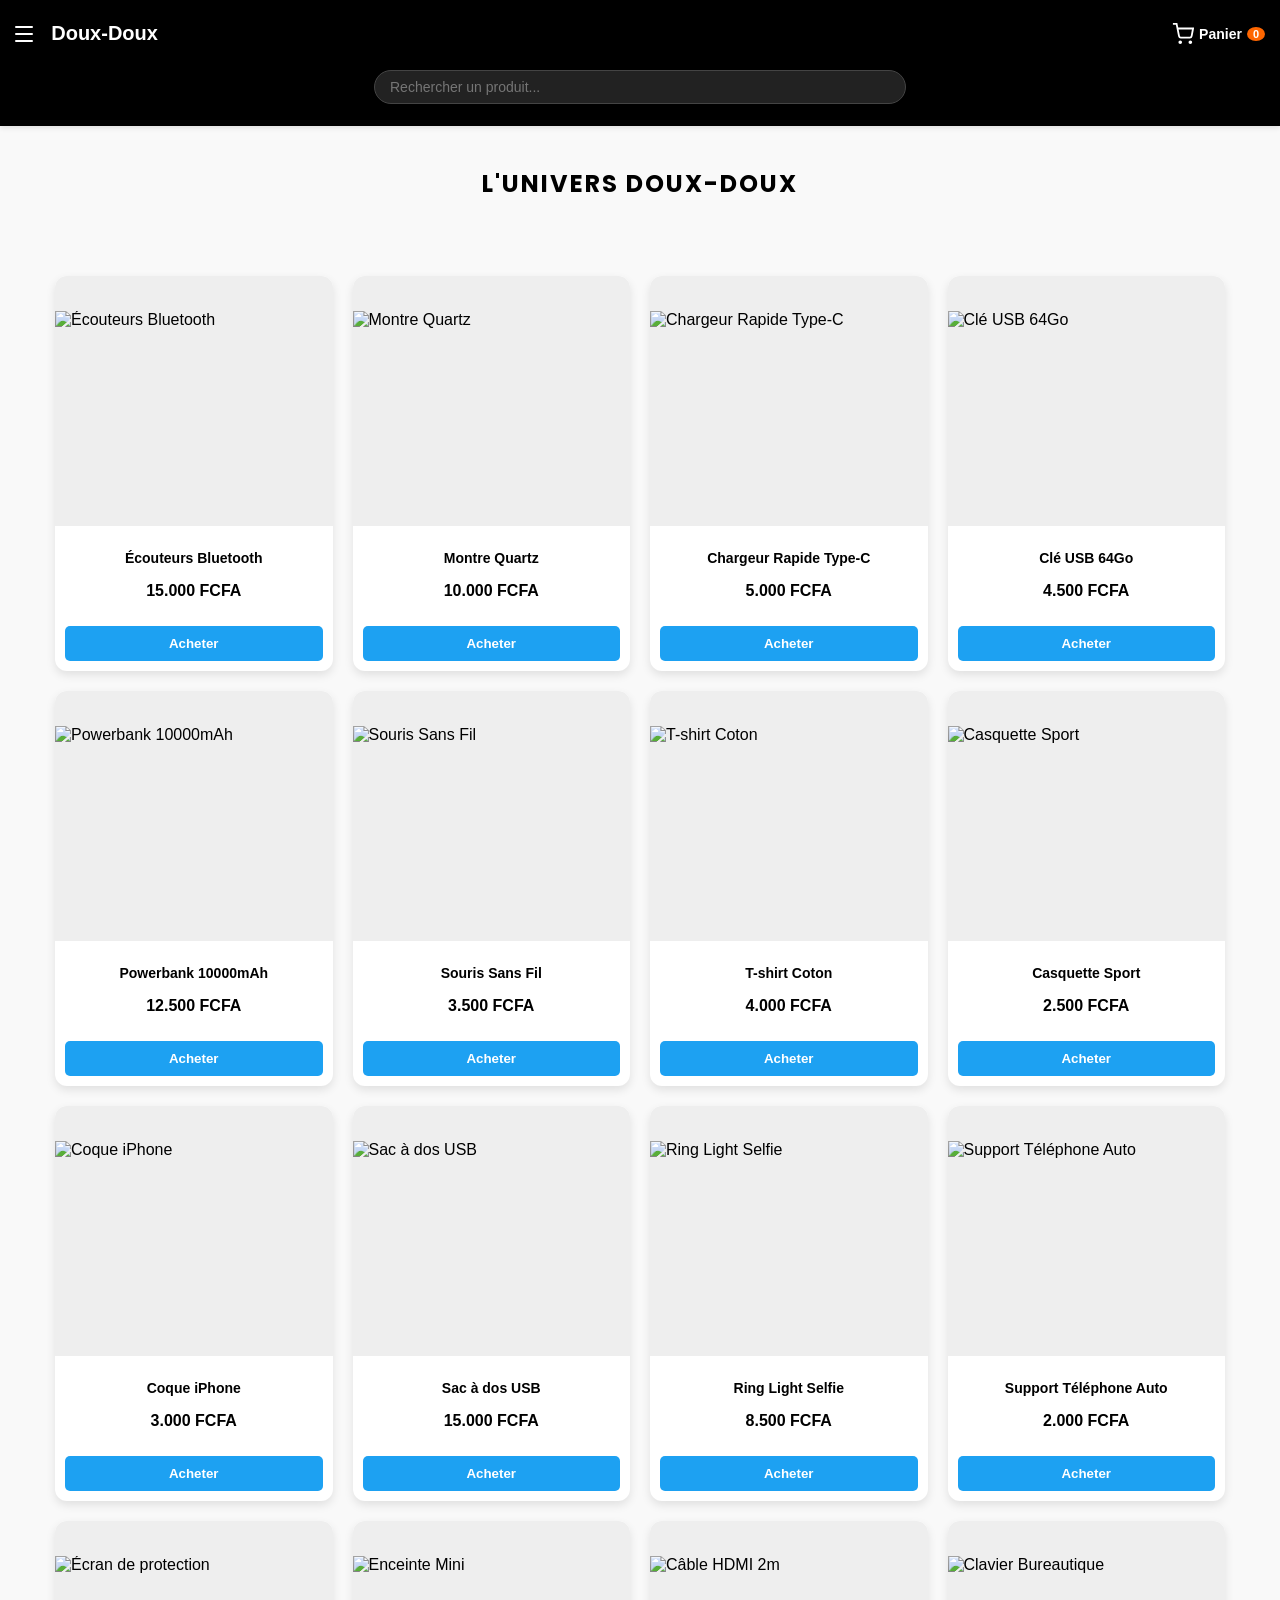
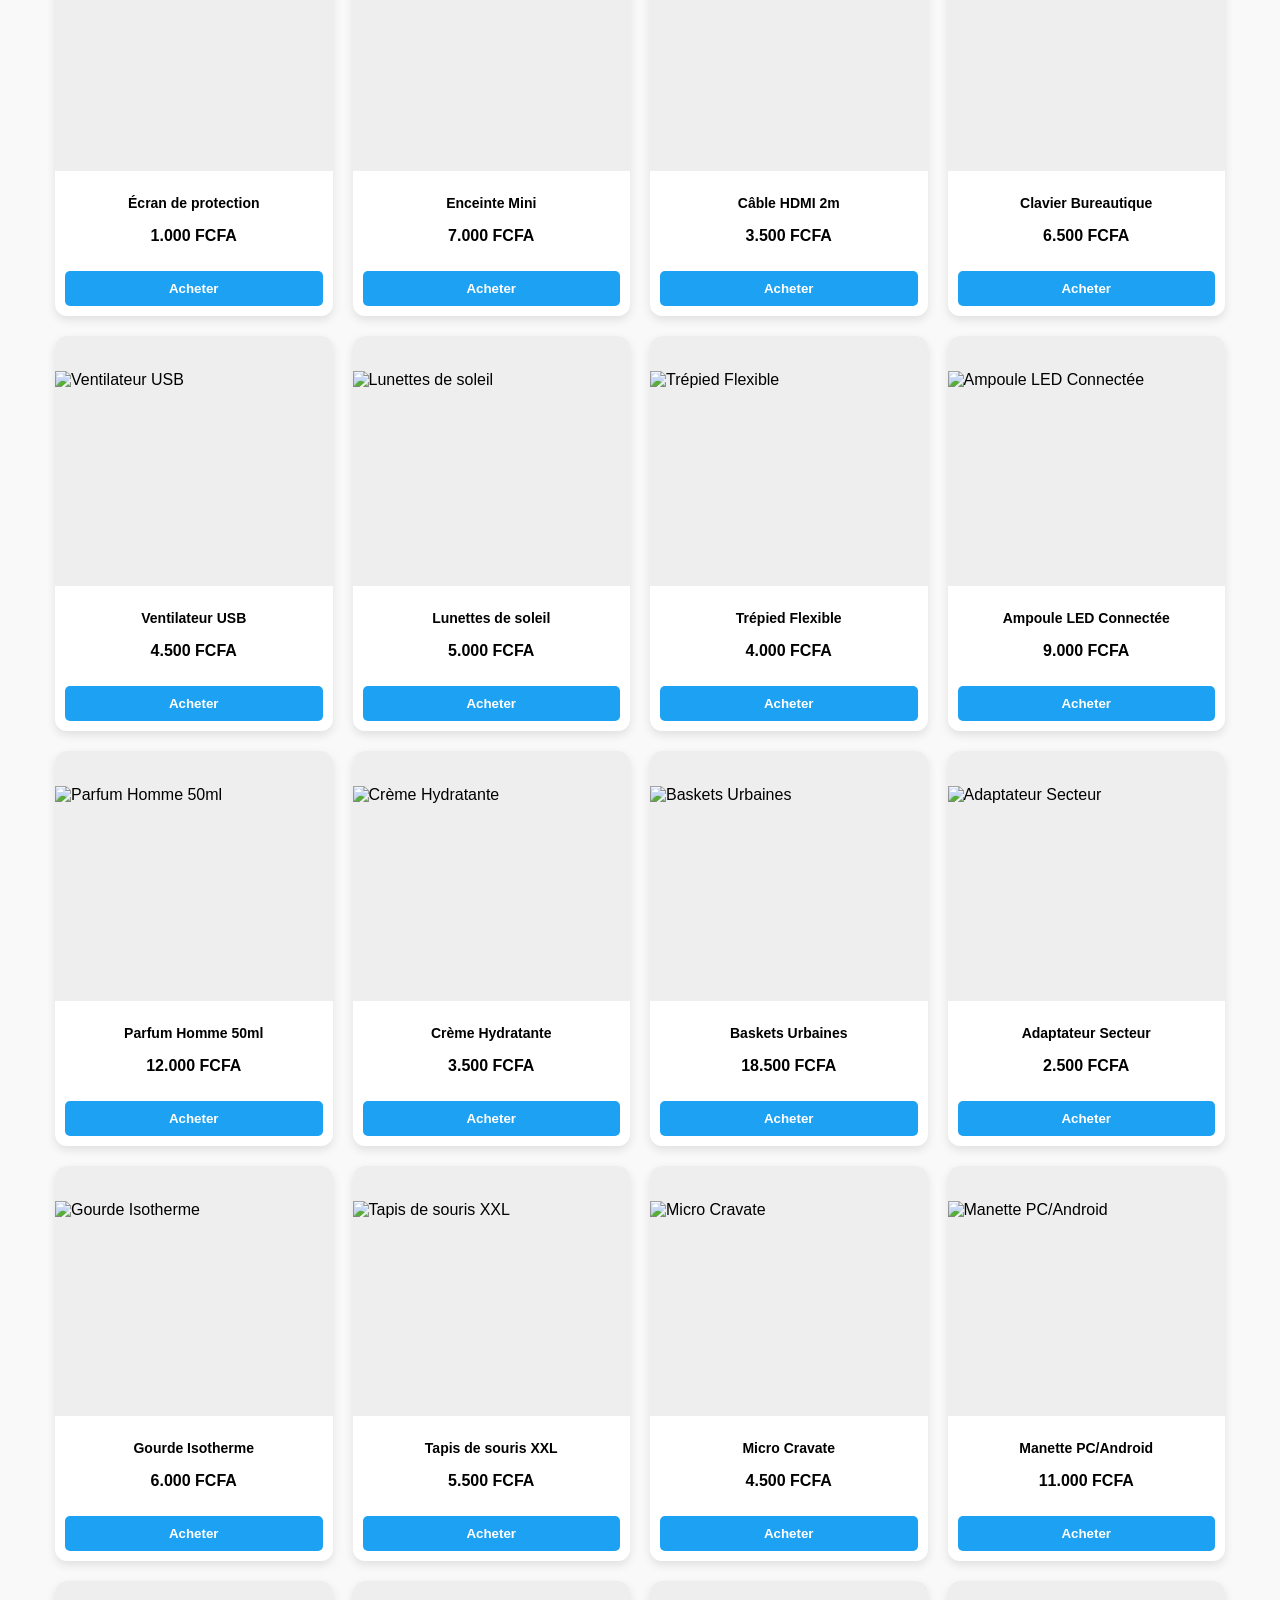
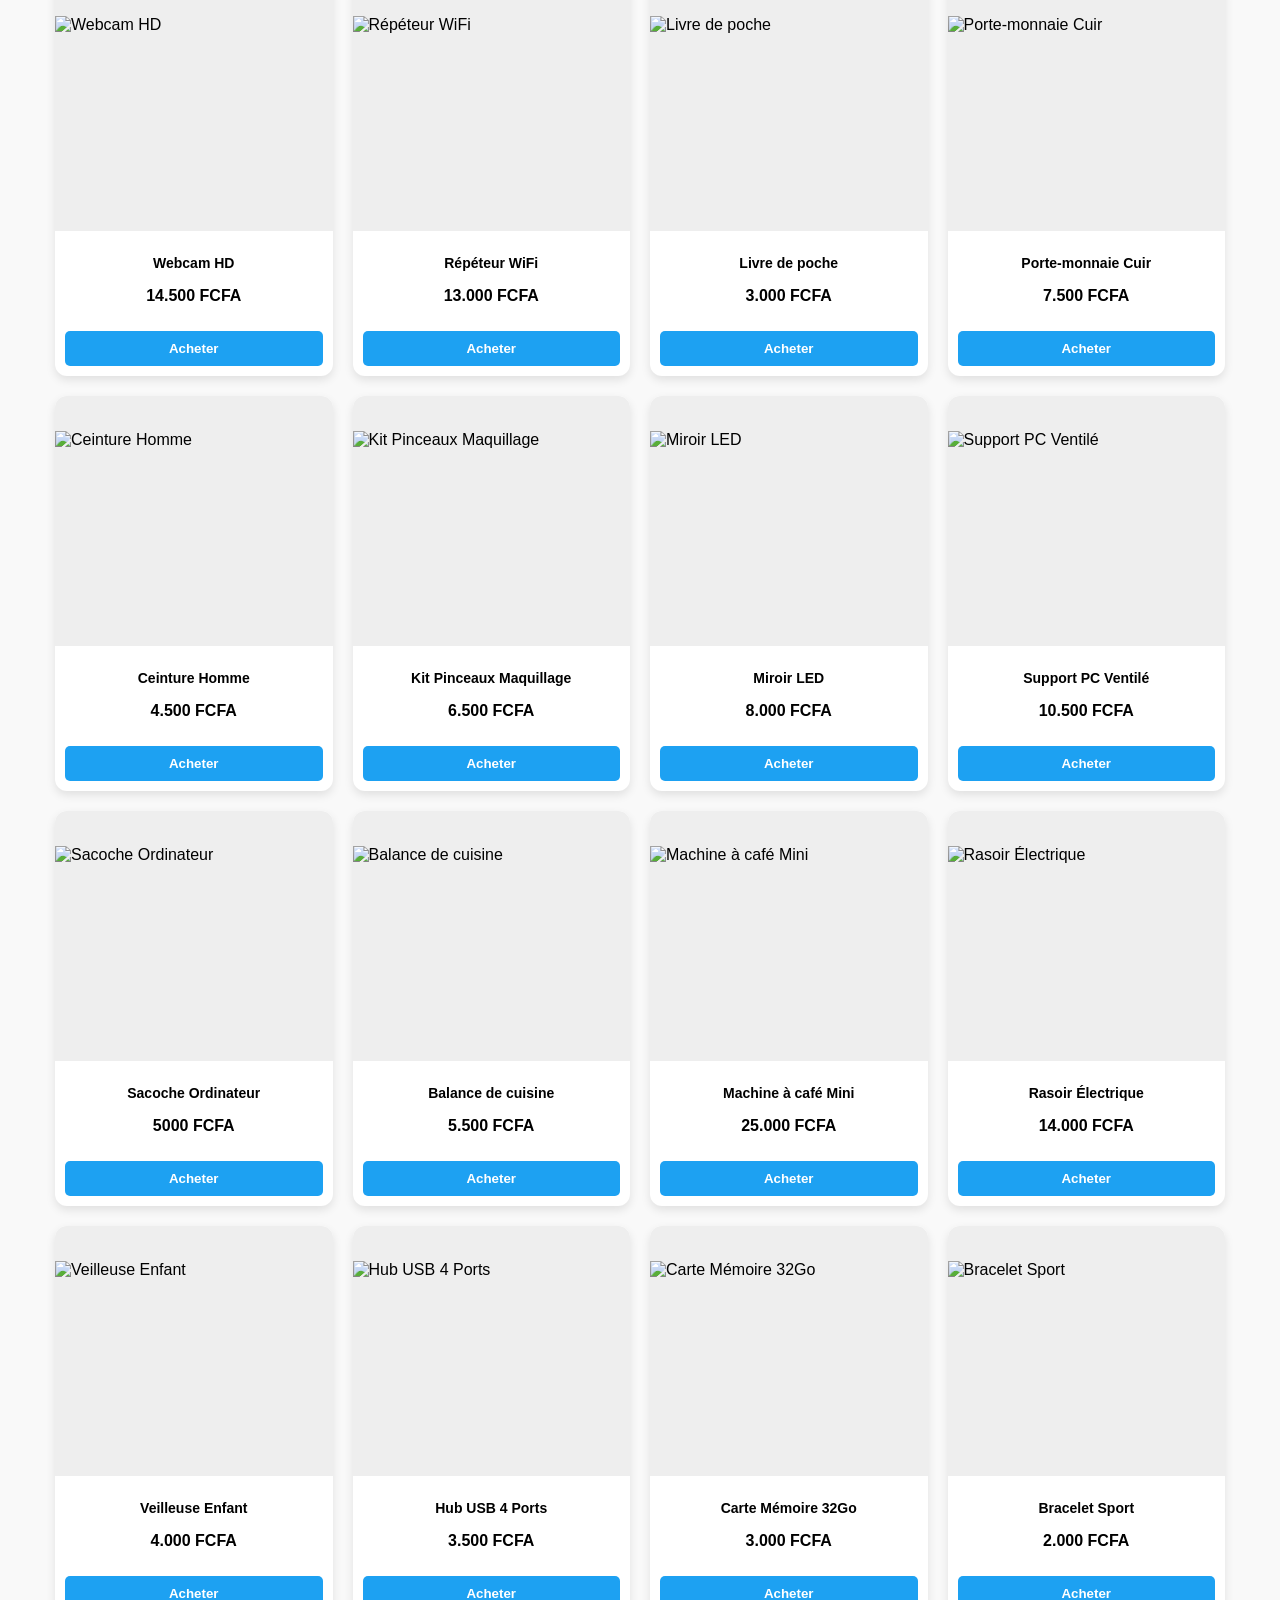
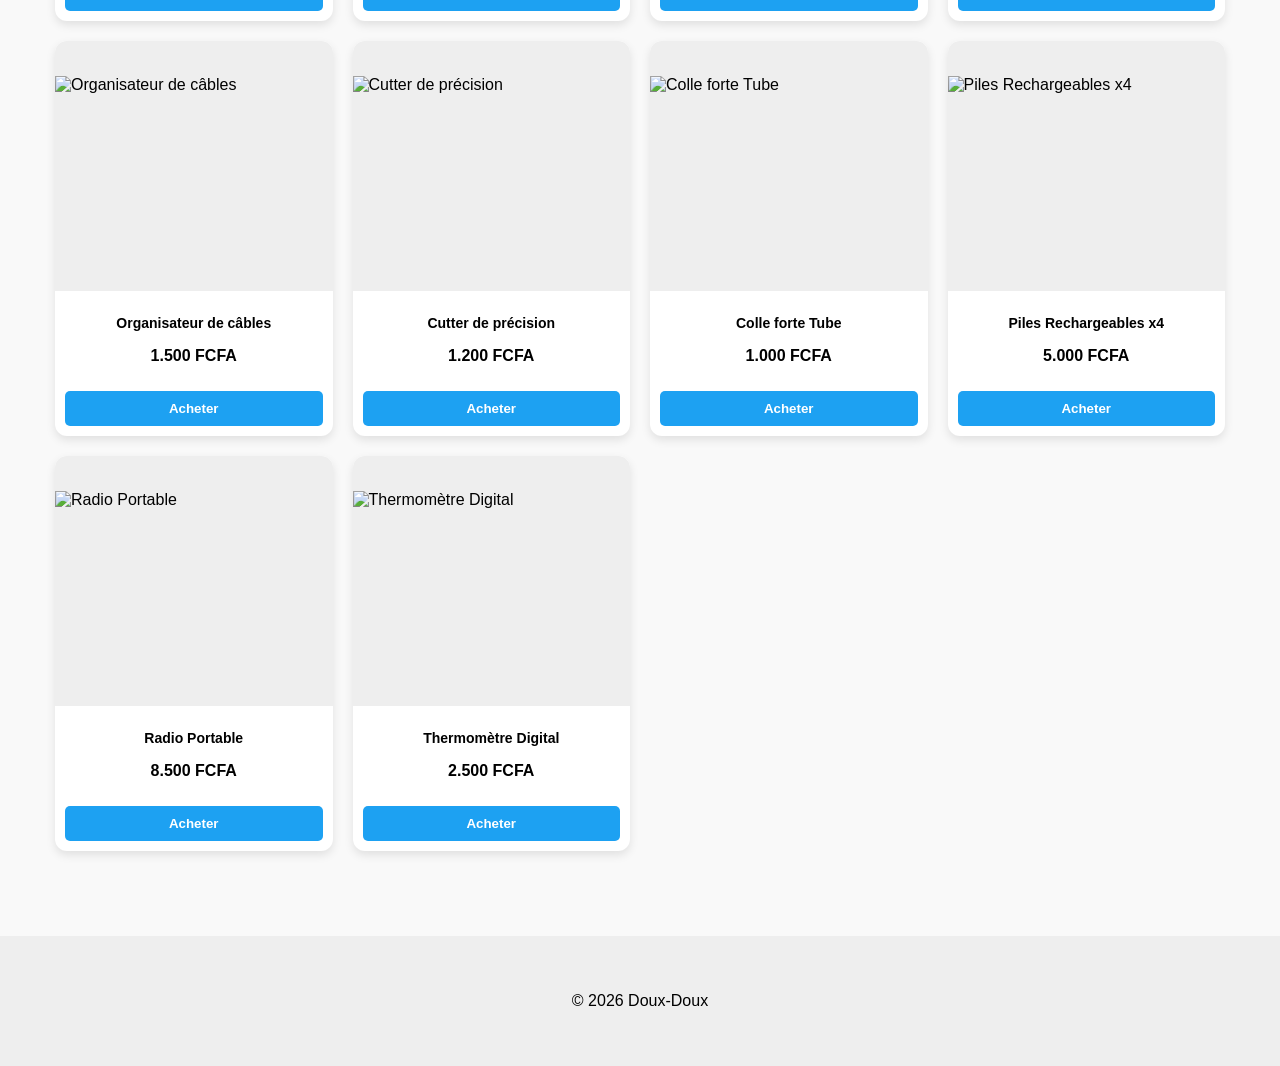
==== commit 0473ec39: "Update index.html" ====
--- a/index.html
+++ b/index.html
@@ -23,16 +23,18 @@
         <a href="#"><i class="home-icon"></i> Page d'accueil</a>
         
         <hr>
+      
         <h3>Tendances</h3>
-        <a href="#">Meilleures ventes</a>
-        <a href="#">Dernières Nouveautés</a>
-        
-        <hr>
-        <h3>Meilleures catégories</h3>
-        <a href="#" onclick="filtrerParCategorie('iPhone')">iPhone</a>
-        <a href="#" onclick="filtrerParCategorie('Chaussures')">Chaussures</a>
-        <a href="#" onclick="filtrerParCategorie('Montres')">Montres</a>
-    </div>
+        <a href="#" onclick="toggleMenu()">Meilleures ventes</a>
+        <a href="#" onclick="toggleMenu()">Dernières Nouveautés</a>
+
+    <hr>
+
+    <h3>Meilleures catégories</h3>
+    <a href="#" onclick="filtrerParCategorie('iPhone')">iPhone</a>
+    <a href="#" onclick="filtrerParCategorie('Chaussures')">Chaussures</a>
+    <a href="#" onclick="filtrerParCategorie('Montres')">Montres</a>
+</div>
 </div>
 
 <div id="overlay" onclick="toggleMenu()"></div>
--- a/style.css
+++ b/style.css
@@ -435,3 +435,84 @@
     background-color: #222 !important;
     color: white !important;
 }
+
+
+/* Style du menu latéral */
+.side-nav {
+    height: 100%;
+    width: 0; /* Caché par défaut */
+    position: fixed;
+    z-index: 2000;
+    top: 0;
+    left: 0;
+    background-color: #fff;
+    overflow-x: hidden;
+    transition: 0.3s; /* Animation fluide */
+    box-shadow: 2px 0 5px rgba(0,0,0,0.2);
+}
+
+.menu-header {
+    background-color: #232f3e; /* Bleu foncé type Amazon */
+    padding: 20px;
+    color: white;
+    display: flex;
+    justify-content: space-between;
+    align-items: center;
+}
+
+.menu-content h3 {
+    padding: 20px 20px 10px 20px;
+    font-size: 18px;
+    color: #111;
+}
+
+.menu-content a {
+    padding: 15px 20px;
+    text-decoration: none;
+    font-size: 16px;
+    color: #444;
+    display: block;
+    transition: 0.2s;
+}
+
+.menu-content a:hover {
+    background-color: #f3f3f3;
+}
+
+hr { border: 0; border-top: 1px solid #ddd; margin: 10px 0; }
+
+.closebtn { font-size: 36px; color: white; text-decoration: none; }
+
+/* Fond sombre */
+#overlay {
+    display: none;
+    position: fixed;
+    width: 100%;
+    height: 100%;
+    top: 0;
+    left: 0;
+    background: rgba(0,0,0,0.5);
+    z-index: 1500;
+}
+
+
+/* --- STYLE DE LA BARRE DE RECHERCHE RÉDUITE --- */
+.search-container {
+    width: 100% !important;
+    display: flex !important;
+    justify-content: center !important; /* Centre la barre horizontalement */
+    margin-top: 5px;
+    padding-bottom: 10px;
+}
+
+#search-input {
+    width: 85% !important;        /* Réduit la largeur à 85% de l'écran */
+    max-width: 500px !important;  /* Empêche la barre d'être trop géante sur ordinateur */
+    padding: 8px 15px !important; /* Un peu moins haute */
+    border-radius: 20px !important;
+    border: 1px solid #444 !important;
+    background-color: #222 !important;
+    color: white !important;
+    font-size: 14px !important;
+    outline: none;
+}
